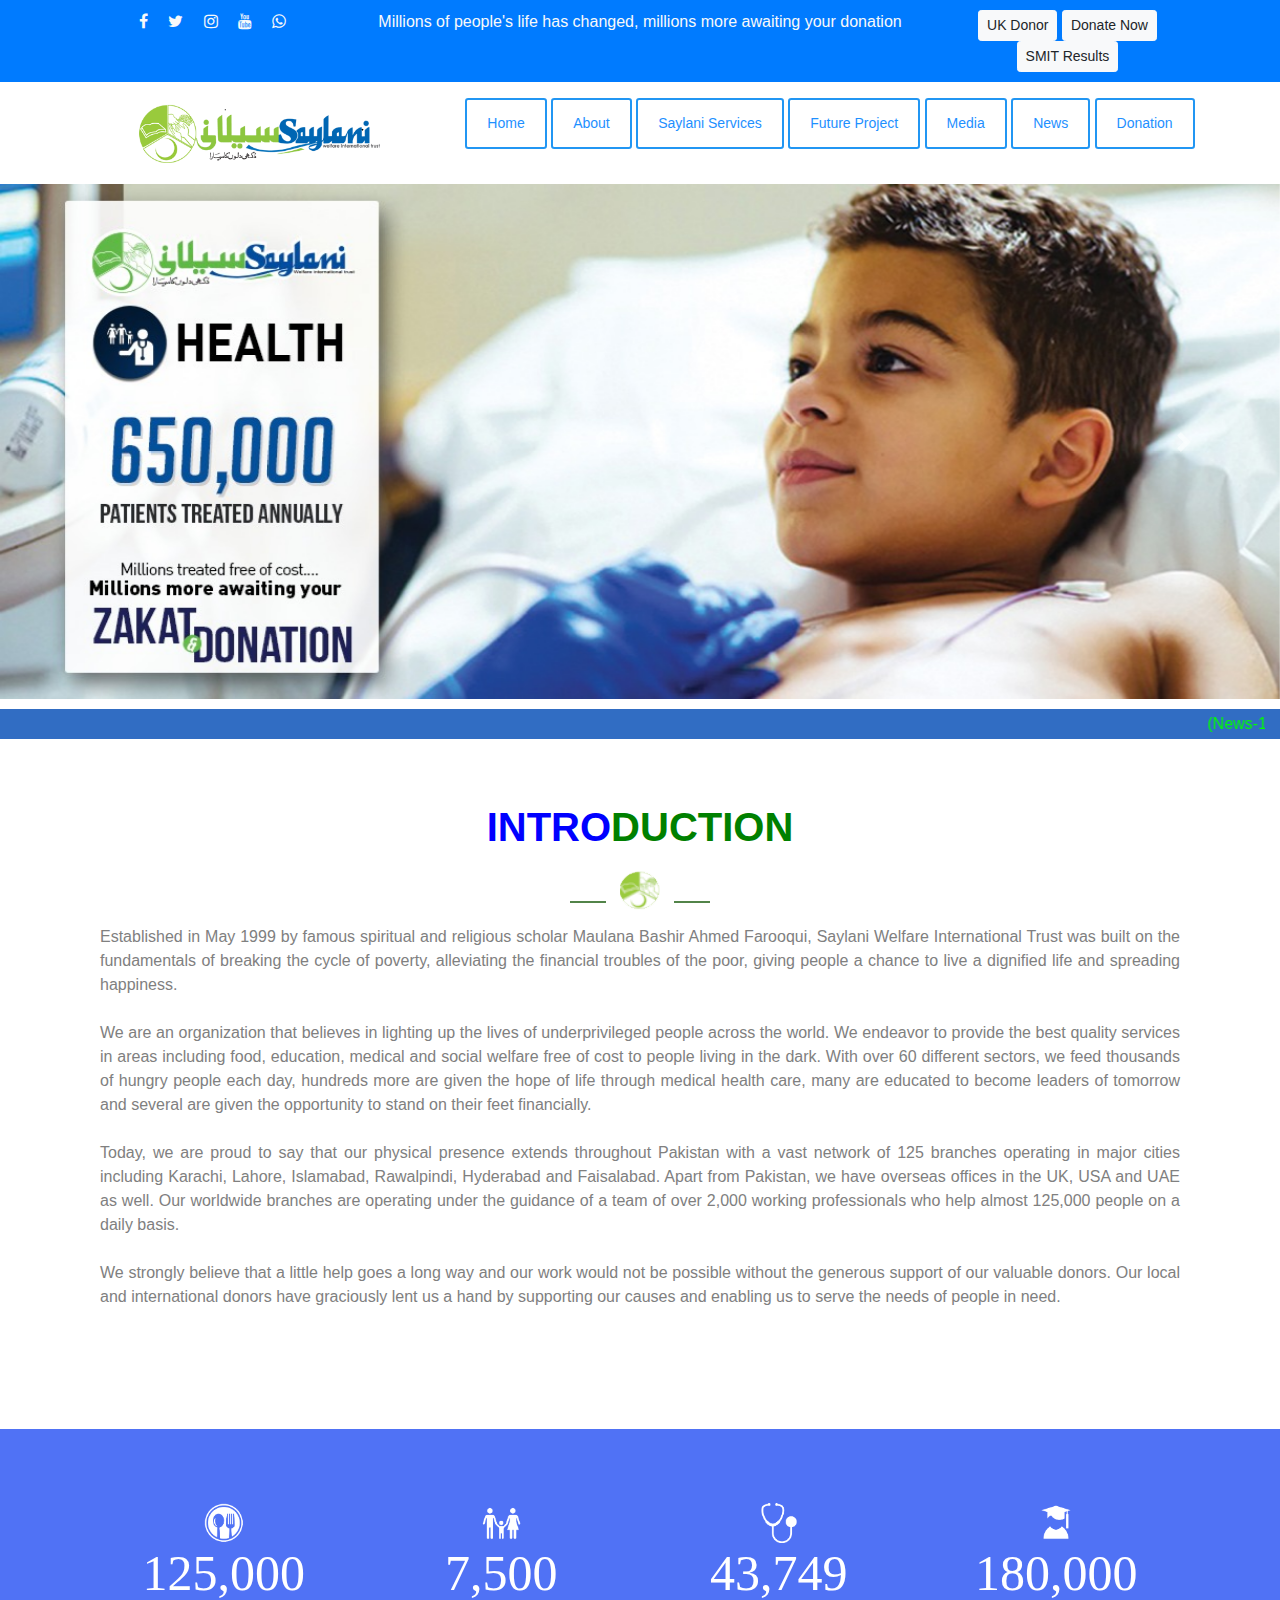
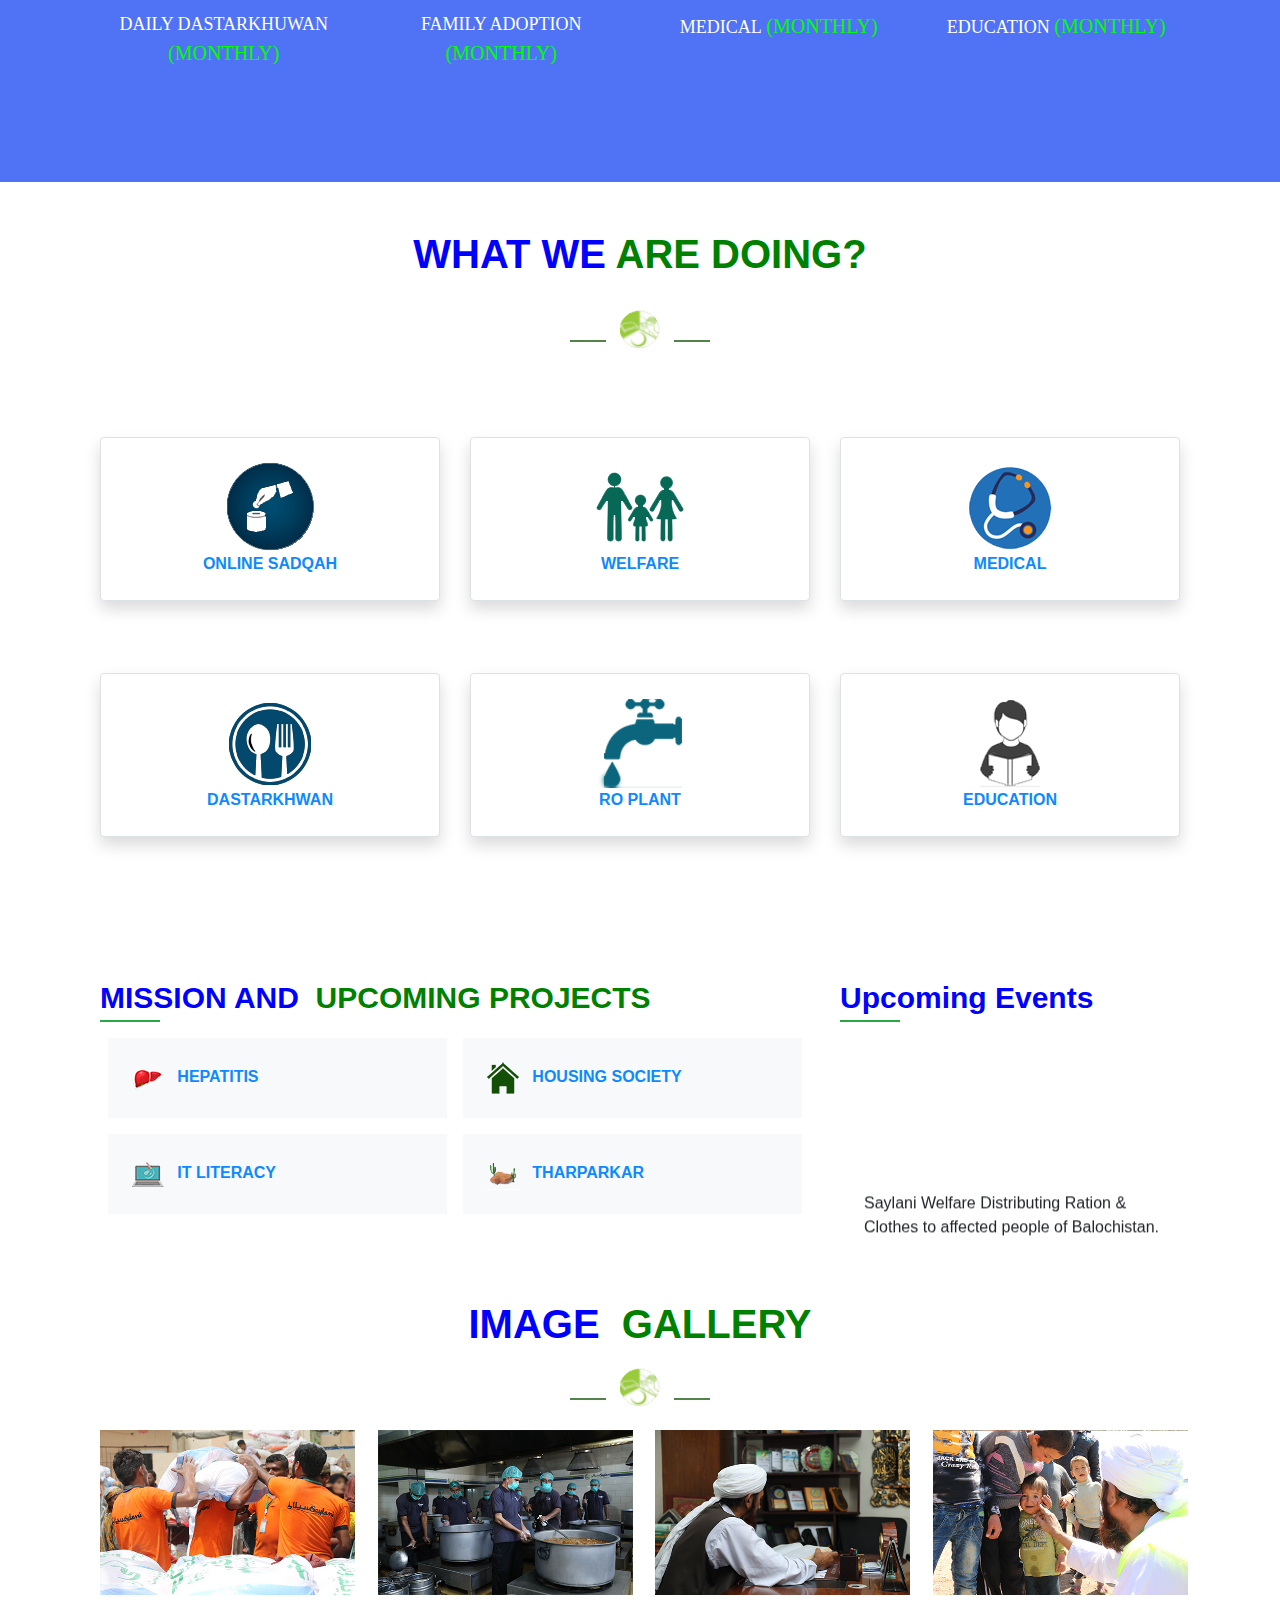
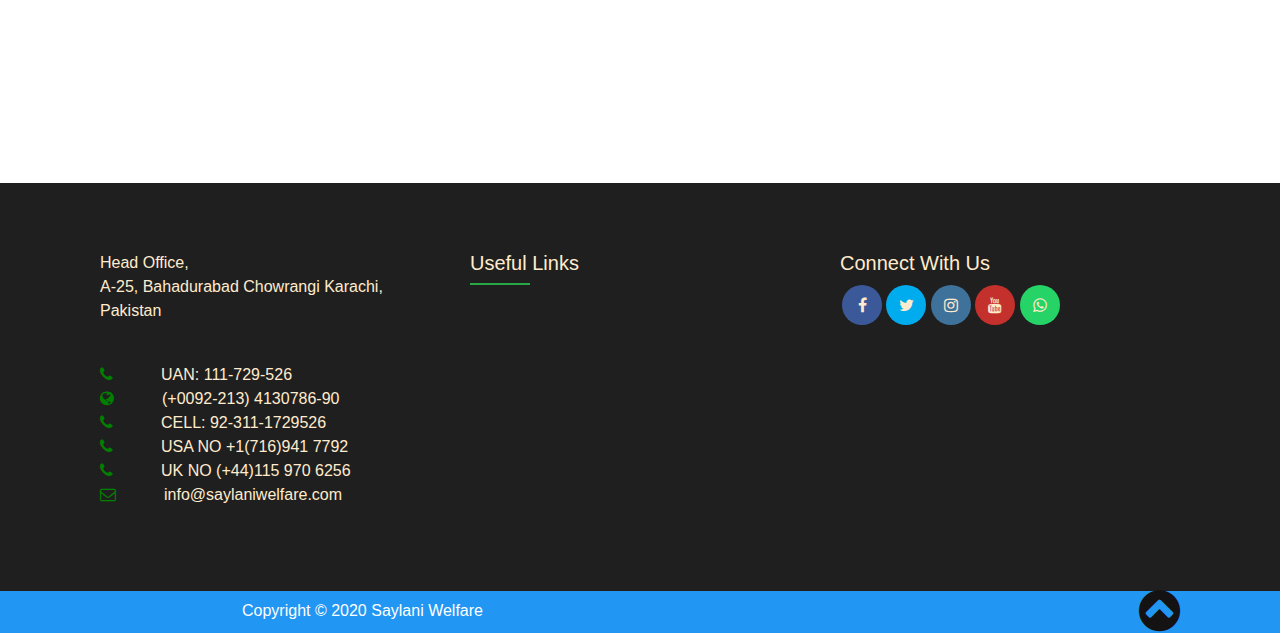
==== home.html @ 821fbc75 "Saylani Home Page" ====
<!DOCTYPE html>
<html lang="en">

<head>
    <meta charset="UTF-8">
    <meta name="viewport" content="width=device-width, initial-scale=1.0">
    <title>Saylani Home</title>

    <link rel="stylesheet" href="bootstrap-4.4.1-dist/css/bootstrap.min.css">
    <link rel="stylesheet" href="bootstrap-4.4.1-dist/style.css">
    <link rel="stylesheet" href="bootstrap-4.4.1-dist/css/font-awesome.min.css">
    <link rel="stylesheet" href="https://cdnjs.cloudflare.com/ajax/libs/font-awesome/4.7.0/css/font-awesome.min.css">

</head>

<body>

    <!--Top Header-->
    <div class="header text-light bg-primary py-2 text-center">

        <div class="container">
            <div class="row">
                <div class="col-md-3">
                    <div class="icons">
                        <i class="fa fa-facebook-f px-2"></i>
                        <i class="fa fa-twitter px-2"></i>
                        <i class="fa fa-instagram px-2"></i>
                        <i class="fa fa-youtube px-2"></i>
                        <i class="fa fa-whatsapp px-2"></i>

                    </div>
                </div>
                <div class="para col-md-6">Millions of people's life has changed, millions more awaiting your donation
                </div>

                <div class="buttons1 col-md-3">
                    <button type="button" class="btn btn-light btn-sm">UK Donor</button>
                    <button type="button" class="btn btn-light btn-sm">Donate Now</button>
                    <button type="button" class="btn btn-light btn-sm">SMIT Results</button>
                </div>

            </div>
        </div>
    </div>

    <!--Nav Bar-->

    <div class="Navigation  py-3 text-center">

        <div class="container">
            <div class="row">
                <div class="col-md-4">
                    <div class="logo text-center">
                        <img src="./images/logo.png" alt="logo">
                    </div>
                </div>
                <div class="buttons2 col-md-8">
                    <button class="btn1 info btn-sm">Home</button>
                    <button class="btn1 info btn-sm">About</button>
                    <button class="btn1 info btn-sm">Saylani Services</button>
                    <button class="btn1 info btn-sm">Future Project</button>
                    <button class="btn1 info btn-sm">Media</button>
                    <button class="btn1 info btn-sm">News</button>
                    <button class="btn1 info btn-sm">Donation</button>

                </div>
            </div>
        </div>
    </div>

    <!--Slider-->
    <!-- <div class="container"> -->
    <div class="row">
        <div class="col-md-12">
            <div id="carouselExampleFade" class="carousel slide carousel-fade" data-ride="carousel">
                <div class="carousel-inner">
                    <div class="carousel-item active">
                        <img src="./images/slider1.png" class="d-block w-100" alt="slider1">
                    </div>
                    <div class="carousel-item">
                        <img src="./images/slider4.jpg" class="d-block w-100" alt="slider2">
                    </div>
                    <div class="carousel-item">
                        <img src="./images/slider3.jpeg" class="d-block w-100" alt="slider3">
                    </div>
                    <div class="carousel-item">
                        <img src="./images/slider5.jpeg" class="d-block w-100" alt="slider3">
                    </div>
                </div>
                <a class="carousel-control-prev" href="#carouselExampleFade" role="button" data-slide="prev">
                    <span class="carousel-control-prev-icon" aria-hidden="true"></span>
                    <span class="sr-only">Previous</span>
                </a>
                <a class="carousel-control-next" href="#carouselExampleFade" role="button" data-slide="next">
                    <span class="carousel-control-next-icon" aria-hidden="true"></span>
                    <span class="sr-only">Next</span>
                </a>
            </div>

        </div>
    </div>
    </div>

    <!--Marquee-->
    <div class="containernews">
        <div class="headline py-2">
            <div class="row m-0">
                <div class="col-md-12">

                    <marquee>
                        <font color="#00FF00">(News-1 Dated: 15-02-2020)</font>
                        <font color="#FFFFFF">&nbsp;&nbsp;PIAIC Next Phase Admission in Islamabad And Faisalabad .
                        </font>
                        <font color="#00FF00">(News-2 Dated: 17-03-2020)</font>
                        <font color="#FFFFFF">&nbsp;&nbsp;Saylani Welfare Announced "Donation Application .</font>

                    </marquee>
                </div>
            </div>
        </div>
    </div>

    <!--Introduction-->


    <div class="container">
        <div class="rowig m-0">
            <div class="col-md-12">
                <div class="intro py-2 text-center">
                    <font color="blue">INTRO</font><span><font color="green">DUCTION</font></span>
                    
                        

                    <br>

                    <img src="./images/favicon1.png" alt="favicon">
                </div>
                <div class="para2">
                    Established in May 1999 by famous spiritual and religious scholar Maulana Bashir Ahmed Farooqui,
                    Saylani Welfare International Trust was built on the fundamentals of breaking the cycle of poverty,
                    alleviating the financial troubles of the poor, giving people a chance to live a dignified life and
                    spreading happiness.
                    <br><br>

                    We are an organization that believes in lighting up the lives of underprivileged people across the
                    world. We endeavor to provide the best quality services in areas including food, education, medical
                    and social welfare free of cost to people living in the dark. With over 60 different sectors, we
                    feed thousands of hungry people each day,
                    hundreds more are given the hope of life through medical health care, many are educated to become
                    leaders of tomorrow and several are given the opportunity to stand on their feet financially.
                    <br><br>

                    Today, we are proud to say that our physical presence extends throughout Pakistan with a vast
                    network of 125 branches operating in major cities including Karachi, Lahore, Islamabad, Rawalpindi,
                    Hyderabad and Faisalabad. Apart from Pakistan, we have overseas offices in the UK, USA and UAE as
                    well. Our worldwide branches are operating under the guidance of a team of over 2,000 working
                    professionals who help almost 125,000 people on a daily basis.
                    <br><br>

                    We strongly believe that a little help goes a long way and our work would not be possible without
                    the generous support of our valuable donors. Our local and international donors have graciously lent
                    us a hand by supporting our causes and enabling us to serve the needs of people in need.
                </div>

            </div>
        </div>
    </div>

    <!--Counter-->

    <div class="counter py-4 text-center">
        <div class="container">
            <div class="rowcount m-0">
                <div class="col col-md-3 col-12">

                    <img src="./images/icon1.png" alt="favicon">
                    <div class="icon1">
                        <h1 class="counth1">125,000</h1>
                    </div>
                    <font class="counth5">DAILY DASTARKHUWAN</font>
                    <font class="counth">(MONTHLY)</font>
                </div>

                <div class="col col-md-3 col-12">

                    <img src="./images/icon2.png" alt="favicon">
                    <div class="icon2">
                        <h1 class="counth1">7,500</h1>
                    </div>
                    <font class="counth5">FAMILY ADOPTION</font>
                    <font class="counth">(MONTHLY)</font>
                </div>

                <div class="col col-md-3 col-12">

                    <img src="./images/icon3.png" alt="favicon">
                    <div class="icon2">
                        <h1 class="counth1">43,749</h1>
                    </div>
                    <font class="counth5">MEDICAL</font>
                    <font class="counth">(MONTHLY)</font>
                </div>

                <div class="col col-md-3 col-12">

                    <img src="./images/icon4.png" alt="favicon">
                    <div class="icon4">
                        <h1 class="counth1">180,000</h1>
                    </div>
                    <font class="counth5">EDUCATION </font>
                    <font class="counth">(MONTHLY)</font>
                </div>

            </div>
        </div>
    </div>

    


    <!-- <div class="container">
        <div class="row">
            <div class="col-md-12">
                <div class="intro py-2 text-center">
                    <font color="blue">WHAT WE&nbsp;</font><span>
                        <font color="green">ARE DOING?</font>
                    </span>
                    <br>

                    <img src="./images/favicon.png" alt="favicon">
                </div>
            </div>
        </div>
        
        <div class="row py-2 text-center">


            <div class="col-md-4 p-4">
                <div class="card p-4 bg-light">
                    <img src="./images/onlinesadqah.png" alt="favicon"><br>ONLINE SADQAH
                </div>
            </div>

            <div class="col-md-4 p-4">
                <div class="card p-4 bg-light">
                    <img src="./images/welfare.png" alt="favicon"><br>WELFARE
                </div>
            </div>

            <div class="col-md-4 p-4">
                <div class="card p-4 bg-light">
                    <img src="./images/medical.png" alt="favicon"><br>MEDICAL
                </div>
            </div>
        </div>

        <div class="row py-2 text-center">

            <div class="col-md-4 p-4">
                <div class="card p-4 bg-light">
                    <img src="./images/Dastarkhuwan.png" alt="favicon"><br>DASTARKHUWAN
                </div>
            </div>
            <div class="col-md-4 p-4">
                <div class="card p-4 bg-light">
                    <img src="./images/ROPLANT.png" alt="favicon"><br>RO PLANT
                </div>
            </div>
            <div class="col-md-4 p-4">
                <div class="card p-4 bg-light">
                    <img src="./images/education.png" alt="favicon"><br>EDUCATION
                </div>
            </div>
        </div>

    </div> -->

    <!--What we are doing?-->
    
    <div class="whatwedo text-center py-5">
        <div class="container">
          <div class="row">
            <div class="col-md-12">
              <h1 class="intro text-uppercase text-primary"> <font color="blue">what we</font> <span class="text-success"><font color="green">are doing?</font></span>
              </h1>
              <br>
              <img src="images/favicon1.png" alt="">
            </div>
          </div>
        </div>
      </div>

    <!-- <div class="Secondicon text-center">
        <div class="container">
          <div class="row">
            <div class="col-md-12">
              <img src="images/favicon1.png" alt="">
            </div>
          </div>
        </div>
      </div> -->
    
      <div class="box text-center p-4">
        <div class="container">
          <div class="row m-0">
            <div class="col-md-4 py-2 ">
              <div class="project bg-light p-4 border bg-warning my-2 shadow p-3 mb-5 bg-white rounded">
                <img src="images/onlinesadqah.png" alt=""> <br>
                <span>ONLINE SADQAH</span>
              </div>
            </div>
            <div class="col-md-4 py-2">
              <div class="project bg-light p-4 border bg-warning my-2 shadow p-3 mb-5 bg-white rounded">
                <img src="images/welfare.png" alt=""> <br>
                <span>WELFARE</span>
              </div>
            </div>
            <div class="col-md-4 py-2">
              <div class="project bg-light p-4 border bg-warning my-2 shadow p-3 mb-5 bg-white rounded">
                <img src="images/medical.png" alt=""> <br>
                <span>MEDICAL</span>
              </div>
            </div>
    
            <div class="col-md-4 py-2">
              <div class="project bg-light p-4 border bg-warning my-2 shadow p-3 mb-5 bg-white rounded">
                <img src="images/Dastarkhuwan.png" alt=""> <br>
                <span>DASTARKHWAN</span>
              </div>
            </div>
            <div class="col-md-4 py-2">
              <div class="project bg-light p-4 border bg-warning my-2 shadow p-3 mb-5 bg-white rounded">
                <img src="images/ROPLANT.png" alt=""> <br>
                <span>RO PLANT</span>
              </div>
            </div>
            <div class="col-md-4 py-2">
              
              <div class="project bg-light border bg-warning p-4 my-2 shadow p-3 mb-5 bg-white rounded">
                <img src="images/education.png" alt=""> <br>
                <span>EDUCATION</span>
              </div>
            </div>
    
          </div>
        </div>
      </div>


    <!--Missions and upcoming events-->


    <div class="container">
        <div class="rowig m-0">
            <div class="col-md-8">
                <div class="missions py-2">
                    <font color="blue">MISSION AND&nbsp;</font><span>
                        <font color="green">UPCOMING PROJECTS</font>
                    </span>
                    <div class="underline bg-success"></div>
                </div>




                <div class="row m-0">
                    <div class="col-md-6 p-2">
                        <div class="project p-4 bg-light">
                            <img src="./images/Hepatitis.png" alt="favicon">&nbsp;&nbsp;
                            HEPATITIS
                        </div>
                    </div>


                    <div class="col-md-6 p-2">
                        <div class="project p-4 bg-light ">
                            <img src="./images/housing.png" alt="favicon">&nbsp;&nbsp;
                            <span>HOUSING SOCIETY</span>

                        </div>
                    </div>
                </div>


                <div class="row m-0">
                    <div class="col-md-6 p-2">
                        <div class="project p-4 bg-light ">
                            <img src="./images/IT.png" alt="favicon">&nbsp;&nbsp;
                            IT LITERACY
                        </div>
                    </div>


                    <div class="col-md-6 p-2">
                        <div class="project p-4 bg-light ">
                            <img src="./images/tharparkar.png" alt="favicon">&nbsp;&nbsp;
                            THARPARKAR
                        </div>
                    </div>


                </div>

            </div>

            <div class="col-md-4">
                <div class="missions py-2 ">
                    <font color="blue">Upcoming Events</font>
                    <div class="underline bg-success"></div>
                </div>


                <div class="project1 p-4 ">
                    <marquee direction="up" height="200px">
                        <p>Saylani Welfare Distributing Ration & Clothes to affected people of Balochistan.<br><br>
                            Entry Test Accouncement (Graphic Designing & Video Editing/Animation Course)
                            On Sunday 3rd March 2019 @ 11:00Am Vanue: 4rh Floor, Saylani Welfare International Trust
                            HeadOffice Bahadurabad.<br><br>
                            Dr Jamil Ahmed (Additional Inspector General of Police) & Atiqmir Visit Saylani Welfare
                            International Trust, Saylani Mass I.T. Training.<br><br>
                            PIAIC Entrance Exam Merit Ranking List Announced.
                            <a href="https://www.saylaniwelfare.com/result" style="color: blue">More Details</a>
                            <br><br>
                            President of Pakistan (Dr. Arif Alvi) Visited Saylani Welfare International Trust HeadOffice
                            Karachi.
                        </p>
                    </marquee>

                </div>

            </div>

        </div>

    </div>


    <!--Image Gallery-->


    <div class="container">
        <div class="rowig m-0">
            <div class="col-md-12">
                <div class="intro py-2 text-center">
                    <font color="blue">IMAGE&nbsp;</font>
                    <font color="green">GALLERY</font>
                    <br>

                    <img src="./images/favicon1.png" alt="favicon">
                </div>
            </div>
        </div>

        <div class="row m-0 text-center">

            <div class="col-md-3">
                <div class="IG my-2">
                    <img src="./images/IG1.jpg" alt="favicon">
                </div>
            </div>


            <div class="col-md-3">
                <div class="IG my-2">
                    <img src="./images/IG2.jpg" alt="favicon">
                </div>
            </div>

            <div class="col-md-3">
                <div class="IG my-2">
                    <img src="./images/IG3.jpg" alt="favicon">
                </div>
            </div>

            <div class="col-md-3">
                <div class="IG my-2">
                    <img src="./images/IG4.jpg" alt="favicon">
                </div>
            </div>

        </div>
    </div>



    <!--Footer-->
    <div id="footer">
        <div class="fo py-2">
            <div class="container">

                <div class="rowlast m-0">
                    <div class="col-md-4">
                        <div class="aa">
                            <p>Head Office,<br>
                                A-25, Bahadurabad Chowrangi Karachi, Pakistan <br><br>
                                <ul class="contacts">
                                    <li> <span> <i class="fa fa-phone text-theme-colored mr-5"
                                                style="color:green"></i>UAN: 111-729-526</li>
                                    <li> <i class="fa fa-globe text-theme-colored mr-5"
                                            style="color:green"></i>(+0092-213) 4130786-90 </li>
                                    <li> <i class="fa fa-phone text-theme-colored mr-5" style="color:green"></i>CELL:
                                        92-311-1729526</li>
                                    <li> <i class="fa fa-phone text-theme-colored mr-5" style="color:green"></i>USA NO
                                        +1(716)941 7792 </li>
                                    <li> <i class="fa fa-phone text-theme-colored mr-5" style="color:green"></i>UK NO
                                        (+44)115 970 6256</li>
                                    <li> <i class="fa fa-envelope-o text-theme-colored mr-5"
                                            style="color:green"></i>info@saylaniwelfare.com </li>
                                </ul>
                            </p>
                        </div>
                    </div>

                    <div class="col-md-4">
                        <div class="aa">
                            <h5>Useful Links</h5>
                            <div class="underline bg-success"></div>
                        </div>
                    </div>



                    <div class="col-md-4">
                        <div class="aa">
                            <h5>Connect With Us</h5>
                            <div class="icons">
                                <i class="iconf fa fa-facebook-f px-2"></i>
                                <i class="iconf fa fa-twitter px-2"></i>
                                <i class="iconf fa fa-instagram px-2"></i>
                                <i class="iconf fa fa-youtube px-2"></i>
                                <i class="iconf fa fa-whatsapp px-2"></i>

                            </div>
                        </div>
                    </div>


                </div>
            </div>
        </div>
    </div>

    <div class="counterlast py-2 text-center">
        <div class="container">

            <div class="row m-0">
                <div class="col-md-6">
                    <p class="end"> Copyright © 2020 Saylani Welfare</p>
                </div>
                <div class="col-md-6">
                    <div class="topicon">
                        <a href="#"> <i class='fa fa-chevron-circle-up'
                                style='font-size:48px;color:rgb(20, 18, 18)'></i></a>
                    </div>
                </div>
            </div>
        </div>
    </div>



    <script src="https://code.jquery.com/jquery-3.4.1.slim.min.js"
        integrity="sha384-J6qa4849blE2+poT4WnyKhv5vZF5SrPo0iEjwBvKU7imGFAV0wwj1yYfoRSJoZ+n"
        crossorigin="anonymous"></script>
    <script src="https://cdn.jsdelivr.net/npm/popper.js@1.16.0/dist/umd/popper.min.js"
        integrity="sha384-Q6E9RHvbIyZFJoft+2mJbHaEWldlvI9IOYy5n3zV9zzTtmI3UksdQRVvoxMfooAo"
        crossorigin="anonymous"></script>
    <script src="https://stackpath.bootstrapcdn.com/bootstrap/4.4.1/js/bootstrap.min.js"
        integrity="sha384-wfSDF2E50Y2D1uUdj0O3uMBJnjuUD4Ih7YwaYd1iqfktj0Uod8GCExl3Og8ifwB6"
        crossorigin="anonymous"></script>
</body>

</html>
---- bootstrap-4.4.1-dist/style.css ----
*{
    margin: 0;
    padding: 0;
}

ul li{
    list-style: none;
}

a{
    text-decoration: none;
}



.buttons1{
    padding: 2px;
}
.icons{
padding: 2px;
}
.para{
    padding: 2px;
}
.logo img{
    height: 70px;
    width: 255px;
}
.btn1 {
    border: 2px solid black;
    background-color: white;
    color: black;
    padding: 13px 20px;
    font-size: 14px;
    cursor: pointer;
  }
  .info {
    border-color: #2196F3;
    color: dodgerblue
  }
  
  .info:hover {
    background: #2196F3;
    color: white;
  }
  .headline{
      background-color:#316DC3;
      width: auto;
    height: 30px;
  }
  .intro img{
    /* height: 40px;
    width: 40px; */
    text-align: center;
}
.intro{
    font-size: 40px;
    font-weight: bold;
}
.para2{
    text-align: justify;
    color: gray;
}
.counter img{
    height: 40px;
    width: 40px;
    text-align: center;
    
}
.counter{
    /* background-color: #316DC3;; */
    background-color:  rgba(36, 79, 242, 0.8);
    margin-top: 120px;
}
.card img{
    height: 90px;
    width: 90px;
    display: block;
  margin-left: auto;
  margin-right: auto;
}
.missions{
    font-size: 30px;
    font-weight: bold;
}
.IG img{
    width: 255px;
    height: 165px;
}
.fo{
   color: blanchedalmond;
    background-color: rgb(32, 31, 31);
}
.card{
    box-shadow: 0 4px 8px 0 rgba(0, 0, 0, 0.2);
    width: 360px;
    height: 185px;
    background-color: white !important;
    color: rgb(14, 138, 253);
    font-weight: bold;
}
.project{
    color: rgb(14, 138, 253);
    font-weight: bold;
  
}
.project1{
    width: 360px;
    height: 206px;
}
#footer{
    padding-top: 180px;
}
.contacts{
    list-style: none;
}
.end{
    color: white;
   
}
.topicon {
    float: right;
}
i.iconf.fa.fa-facebook-f.px-2 {
    background: #3b5998;
    width: 40px;
    height: 40px;
    border-radius: 50%;
    text-align: center;
    line-height: 40px;
    vertical-align: middle;
}
i.iconf.fa.fa-twitter.px-2{
    background: #00acee ;
    width: 40px;
    height: 40px;
    border-radius: 50%;
    text-align: center;
    line-height: 40px;
    vertical-align: middle;
}
i.iconf.fa.fa-instagram.px-2{
    background:  #3f729b ;
    width: 40px;
    height: 40px;
    border-radius: 50%;
    text-align: center;
    line-height: 40px;
    vertical-align: middle;
}
i.iconf.fa.fa-youtube.px-2{
    background: #c4302b ;
    width: 40px;
    height: 40px;
    border-radius: 50%;
    text-align: center;
    line-height: 40px;
    vertical-align: middle;  
}
i.iconf.fa.fa-whatsapp.px-2{
     background: #25D366;
    width: 40px;
    height: 40px;
    border-radius: 50%;
    text-align: center;
    line-height: 40px;
    vertical-align: middle;
  }
.rowig {
    display: -ms-flexbox;
    display: flex;
    -ms-flex-wrap: wrap;
    flex-wrap: wrap;
    margin-right: -15px;
    margin-left: -15px;
    padding-top: 50px;
}
.rowcount{
    display: -ms-flexbox;
    display: flex;
    -ms-flex-wrap: wrap;
    flex-wrap: wrap;
    margin-right: -15px;
    margin-left: -15px;
    padding-top: 50px;
    padding-bottom: 90px;  
}
.counth1{
    color: white;
    font-size: 50px;
    font-family: Cambria, Cochin, Georgia, Times, 'Times New Roman', serif;

}
.counth5{
    /* font-weight: bold; */
    color: white;
    font-family: Cambria, Cochin, Georgia, Times, 'Times New Roman', serif;
    font-size: 18px;
}
.counth{
    /* font-weight: bold; */
    color: #00FF00;
    font-family: Cambria, Cochin, Georgia, Times, 'Times New Roman', serif;
    font-size: 20px;
}
.underline{
    display: block;
    width:60px;
    height:2px;
}
/* body{
    font-family: Georgia, 'Times New Roman', Times, serif !important;
} */
.containernews {
    padding-top: 10px;
}
marquee {
    margin-top: -5px;
}
.counterlast{
    background-color: #2196F3;
    width: auto;
    height: 42px;
}
.rowlast {
    display: -ms-flexbox;
    display: flex;
    -ms-flex-wrap: wrap;
    flex-wrap: wrap;
    margin-right: -15px;
    margin-left: -15px;
    padding-top: 60px;
    padding-bottom: 60px;
}
i.fa.fa-chevron-circle-up {
    margin-top: -12px;
}
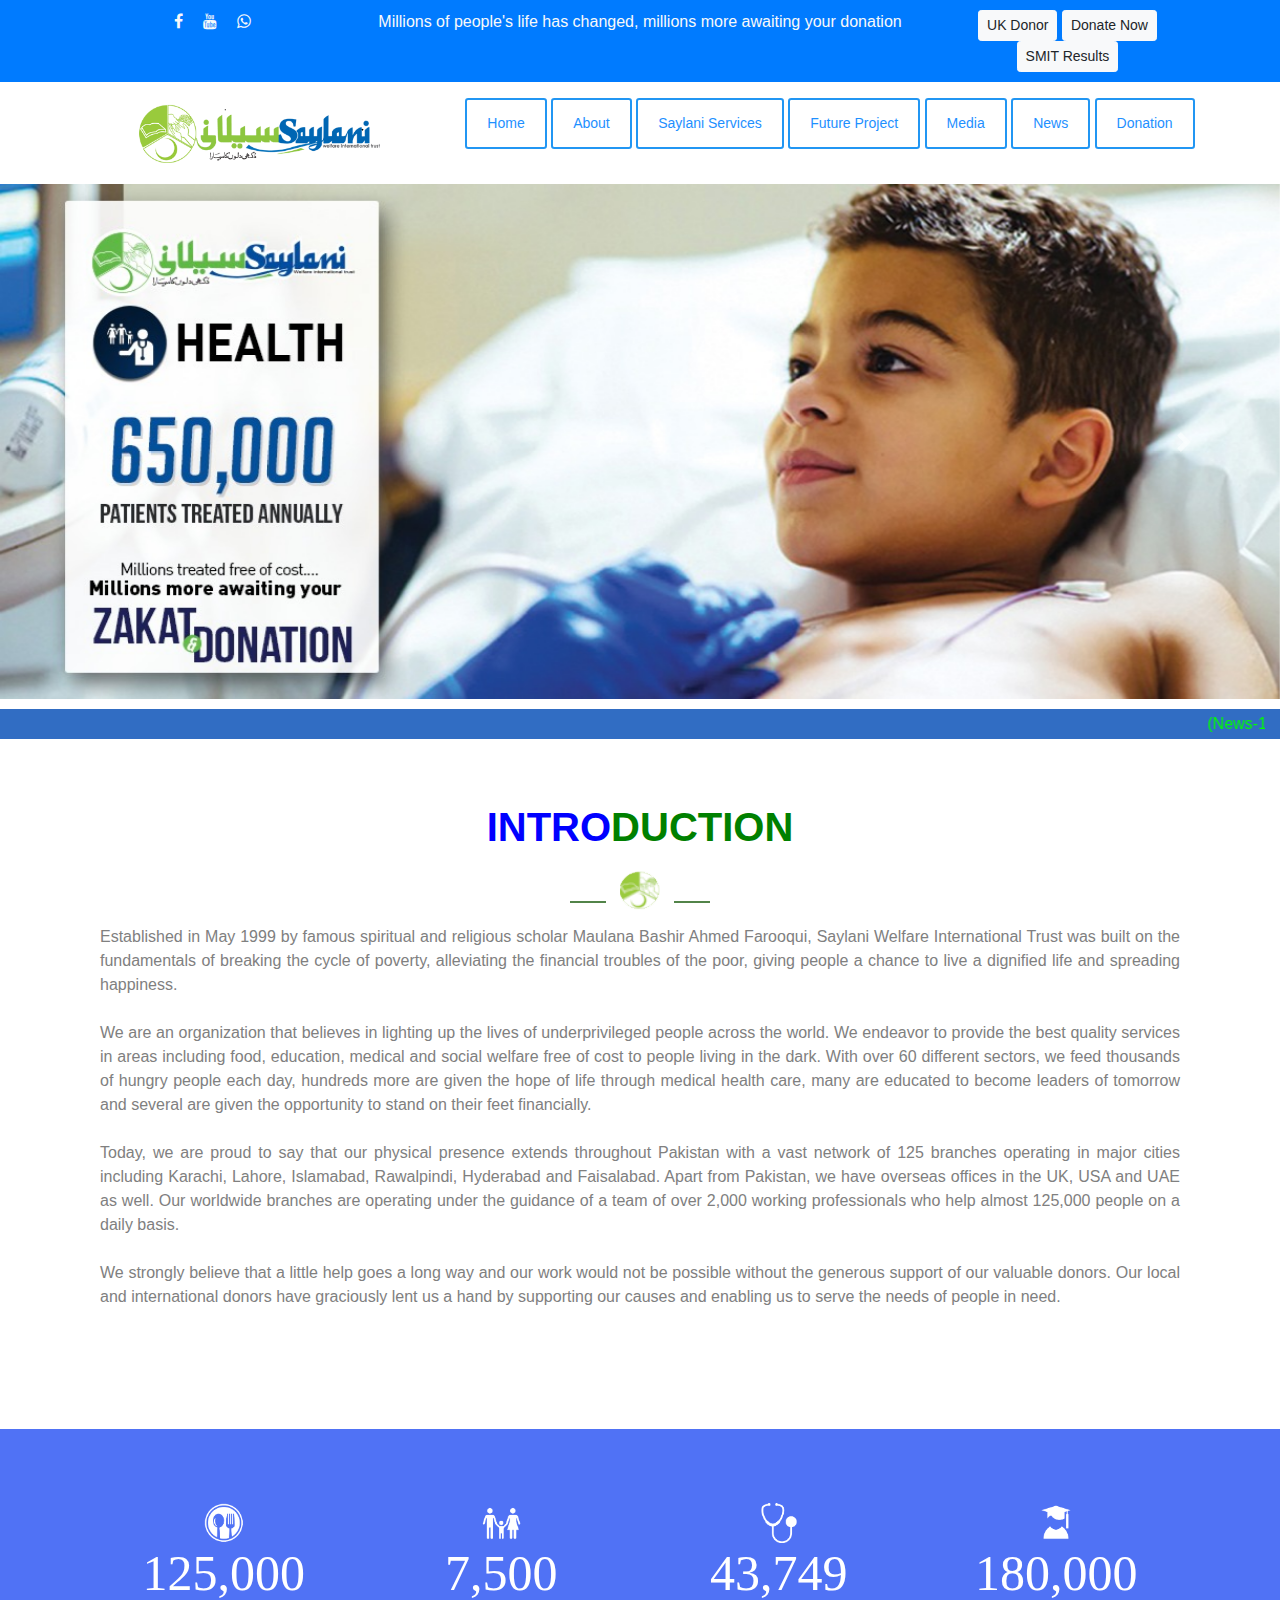
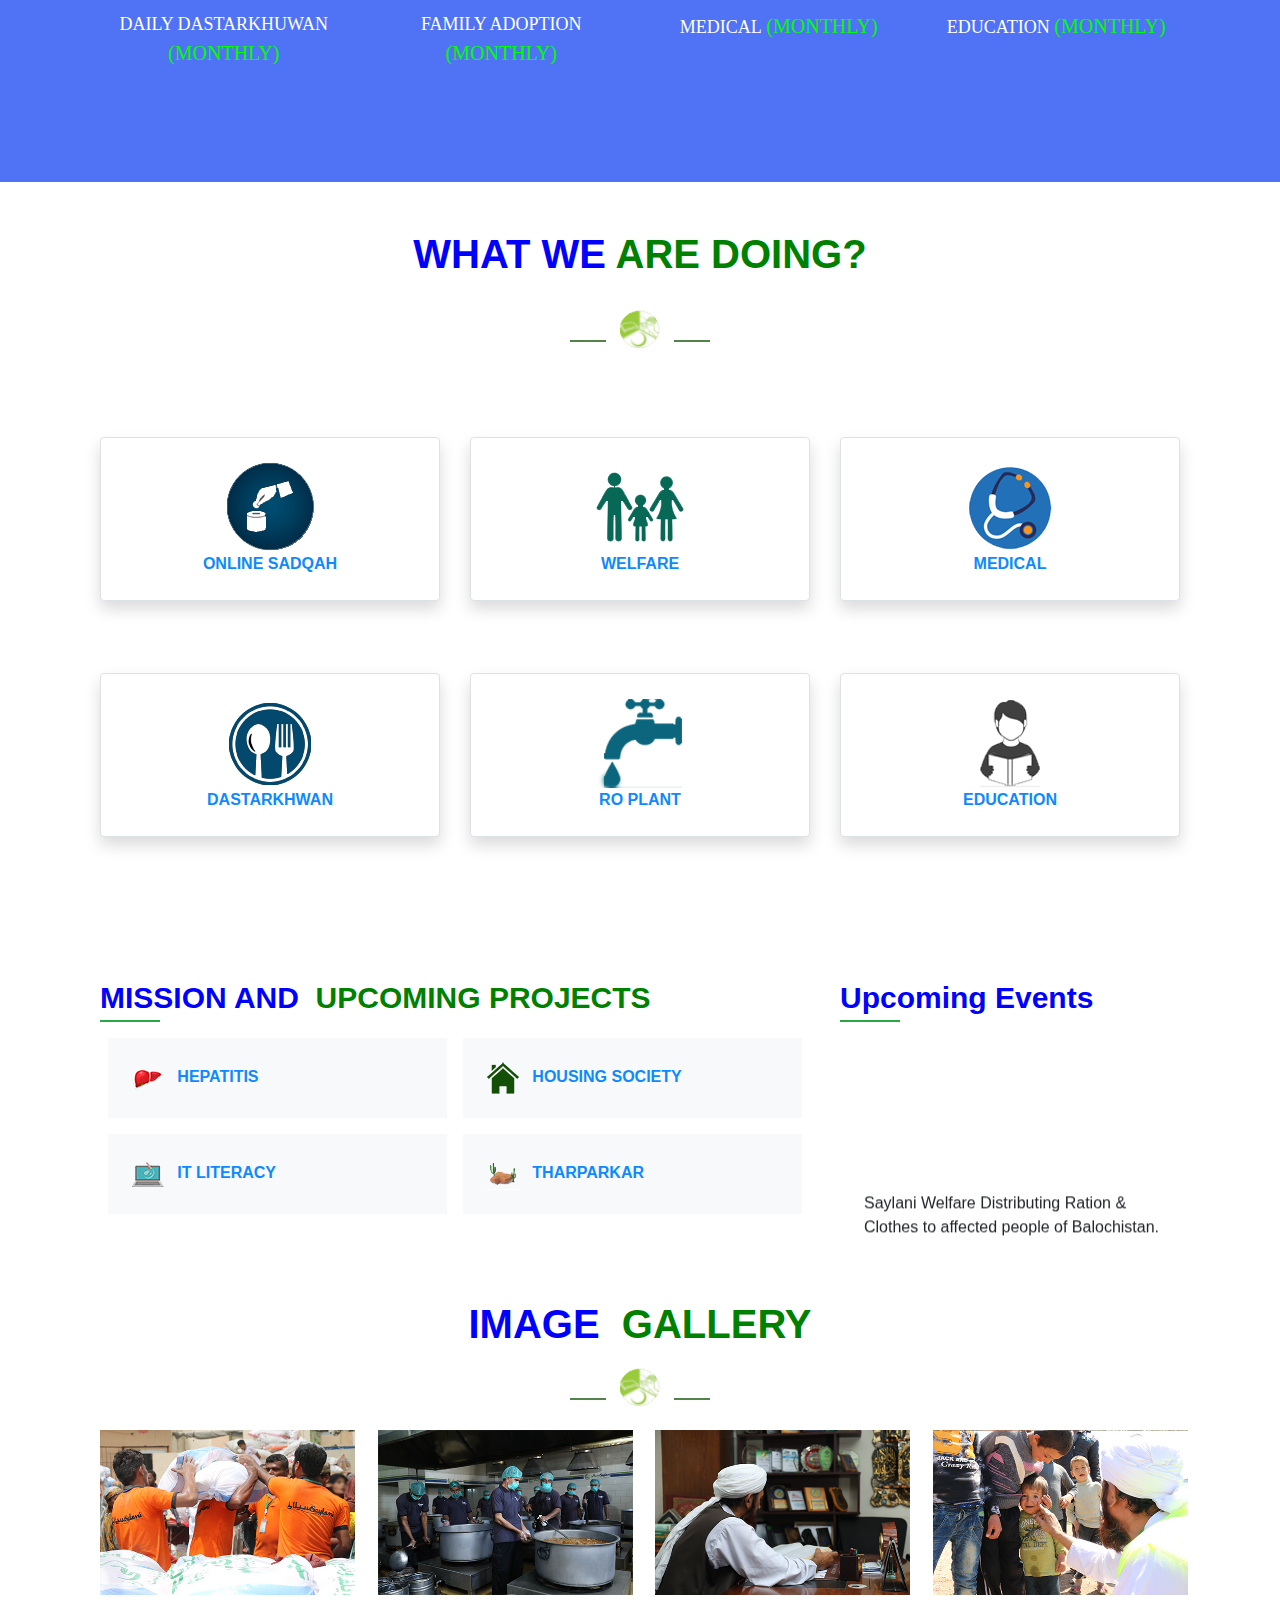
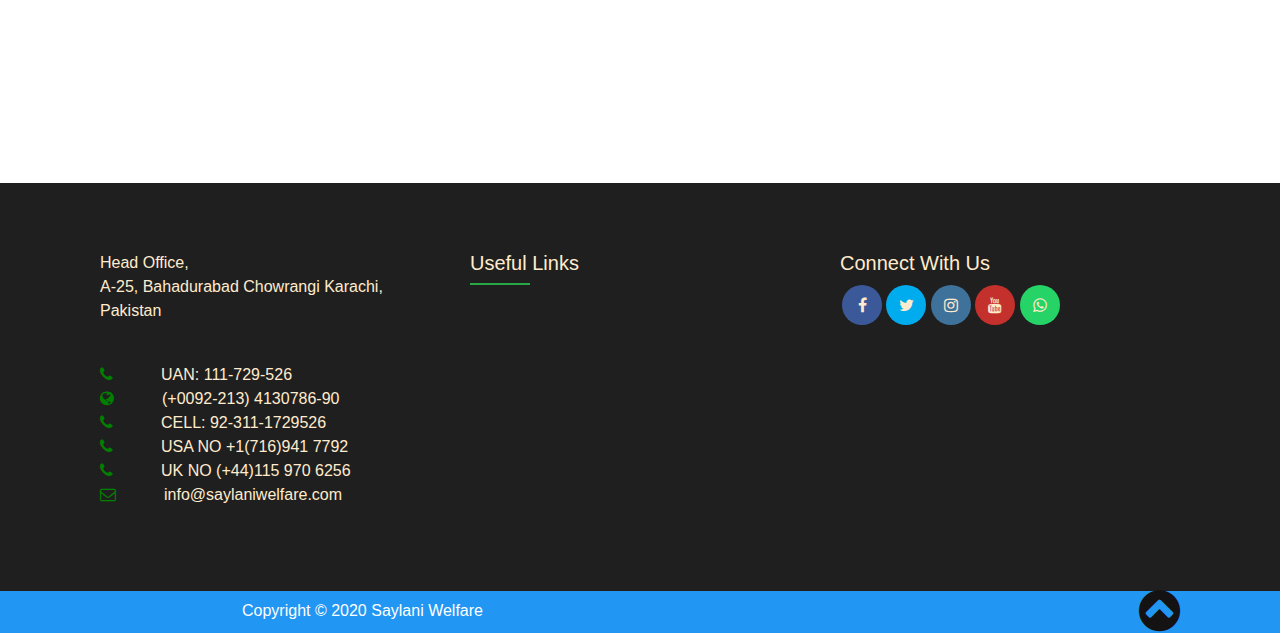
==== commit 96b12886: "Updated" ====
--- a/home.html
+++ b/home.html
@@ -1,573 +1,573 @@
-<!DOCTYPE html>
-<html lang="en">
-
-<head>
-    <meta charset="UTF-8">
-    <meta name="viewport" content="width=device-width, initial-scale=1.0">
-    <title>Saylani Home</title>
-
-    <link rel="stylesheet" href="bootstrap-4.4.1-dist/css/bootstrap.min.css">
-    <link rel="stylesheet" href="bootstrap-4.4.1-dist/style.css">
-    <link rel="stylesheet" href="bootstrap-4.4.1-dist/css/font-awesome.min.css">
-    <link rel="stylesheet" href="https://cdnjs.cloudflare.com/ajax/libs/font-awesome/4.7.0/css/font-awesome.min.css">
-
-</head>
-
-<body>
-
-    <!--Top Header-->
-    <div class="header text-light bg-primary py-2 text-center">
-
-        <div class="container">
-            <div class="row">
-                <div class="col-md-3">
-                    <div class="icons">
-                        <i class="fa fa-facebook-f px-2"></i>
-                        <i class="fa fa-twitter px-2"></i>
-                        <i class="fa fa-instagram px-2"></i>
-                        <i class="fa fa-youtube px-2"></i>
-                        <i class="fa fa-whatsapp px-2"></i>
-
-                    </div>
-                </div>
-                <div class="para col-md-6">Millions of people's life has changed, millions more awaiting your donation
-                </div>
-
-                <div class="buttons1 col-md-3">
-                    <button type="button" class="btn btn-light btn-sm">UK Donor</button>
-                    <button type="button" class="btn btn-light btn-sm">Donate Now</button>
-                    <button type="button" class="btn btn-light btn-sm">SMIT Results</button>
-                </div>
-
-            </div>
-        </div>
-    </div>
-
-    <!--Nav Bar-->
-
-    <div class="Navigation  py-3 text-center">
-
-        <div class="container">
-            <div class="row">
-                <div class="col-md-4">
-                    <div class="logo text-center">
-                        <img src="./images/logo.png" alt="logo">
-                    </div>
-                </div>
-                <div class="buttons2 col-md-8">
-                    <button class="btn1 info btn-sm">Home</button>
-                    <button class="btn1 info btn-sm">About</button>
-                    <button class="btn1 info btn-sm">Saylani Services</button>
-                    <button class="btn1 info btn-sm">Future Project</button>
-                    <button class="btn1 info btn-sm">Media</button>
-                    <button class="btn1 info btn-sm">News</button>
-                    <button class="btn1 info btn-sm">Donation</button>
-
-                </div>
-            </div>
-        </div>
-    </div>
-
-    <!--Slider-->
-    <!-- <div class="container"> -->
-    <div class="row">
-        <div class="col-md-12">
-            <div id="carouselExampleFade" class="carousel slide carousel-fade" data-ride="carousel">
-                <div class="carousel-inner">
-                    <div class="carousel-item active">
-                        <img src="./images/slider1.png" class="d-block w-100" alt="slider1">
-                    </div>
-                    <div class="carousel-item">
-                        <img src="./images/slider4.jpg" class="d-block w-100" alt="slider2">
-                    </div>
-                    <div class="carousel-item">
-                        <img src="./images/slider3.jpeg" class="d-block w-100" alt="slider3">
-                    </div>
-                    <div class="carousel-item">
-                        <img src="./images/slider5.jpeg" class="d-block w-100" alt="slider3">
-                    </div>
-                </div>
-                <a class="carousel-control-prev" href="#carouselExampleFade" role="button" data-slide="prev">
-                    <span class="carousel-control-prev-icon" aria-hidden="true"></span>
-                    <span class="sr-only">Previous</span>
-                </a>
-                <a class="carousel-control-next" href="#carouselExampleFade" role="button" data-slide="next">
-                    <span class="carousel-control-next-icon" aria-hidden="true"></span>
-                    <span class="sr-only">Next</span>
-                </a>
-            </div>
-
-        </div>
-    </div>
-    </div>
-
-    <!--Marquee-->
-    <div class="containernews">
-        <div class="headline py-2">
-            <div class="row m-0">
-                <div class="col-md-12">
-
-                    <marquee>
-                        <font color="#00FF00">(News-1 Dated: 15-02-2020)</font>
-                        <font color="#FFFFFF">&nbsp;&nbsp;PIAIC Next Phase Admission in Islamabad And Faisalabad .
-                        </font>
-                        <font color="#00FF00">(News-2 Dated: 17-03-2020)</font>
-                        <font color="#FFFFFF">&nbsp;&nbsp;Saylani Welfare Announced "Donation Application .</font>
-
-                    </marquee>
-                </div>
-            </div>
-        </div>
-    </div>
-
-    <!--Introduction-->
-
-
-    <div class="container">
-        <div class="rowig m-0">
-            <div class="col-md-12">
-                <div class="intro py-2 text-center">
-                    <font color="blue">INTRO</font><span><font color="green">DUCTION</font></span>
-                    
-                        
-
-                    <br>
-
-                    <img src="./images/favicon1.png" alt="favicon">
-                </div>
-                <div class="para2">
-                    Established in May 1999 by famous spiritual and religious scholar Maulana Bashir Ahmed Farooqui,
-                    Saylani Welfare International Trust was built on the fundamentals of breaking the cycle of poverty,
-                    alleviating the financial troubles of the poor, giving people a chance to live a dignified life and
-                    spreading happiness.
-                    <br><br>
-
-                    We are an organization that believes in lighting up the lives of underprivileged people across the
-                    world. We endeavor to provide the best quality services in areas including food, education, medical
-                    and social welfare free of cost to people living in the dark. With over 60 different sectors, we
-                    feed thousands of hungry people each day,
-                    hundreds more are given the hope of life through medical health care, many are educated to become
-                    leaders of tomorrow and several are given the opportunity to stand on their feet financially.
-                    <br><br>
-
-                    Today, we are proud to say that our physical presence extends throughout Pakistan with a vast
-                    network of 125 branches operating in major cities including Karachi, Lahore, Islamabad, Rawalpindi,
-                    Hyderabad and Faisalabad. Apart from Pakistan, we have overseas offices in the UK, USA and UAE as
-                    well. Our worldwide branches are operating under the guidance of a team of over 2,000 working
-                    professionals who help almost 125,000 people on a daily basis.
-                    <br><br>
-
-                    We strongly believe that a little help goes a long way and our work would not be possible without
-                    the generous support of our valuable donors. Our local and international donors have graciously lent
-                    us a hand by supporting our causes and enabling us to serve the needs of people in need.
-                </div>
-
-            </div>
-        </div>
-    </div>
-
-    <!--Counter-->
-
-    <div class="counter py-4 text-center">
-        <div class="container">
-            <div class="rowcount m-0">
-                <div class="col col-md-3 col-12">
-
-                    <img src="./images/icon1.png" alt="favicon">
-                    <div class="icon1">
-                        <h1 class="counth1">125,000</h1>
-                    </div>
-                    <font class="counth5">DAILY DASTARKHUWAN</font>
-                    <font class="counth">(MONTHLY)</font>
-                </div>
-
-                <div class="col col-md-3 col-12">
-
-                    <img src="./images/icon2.png" alt="favicon">
-                    <div class="icon2">
-                        <h1 class="counth1">7,500</h1>
-                    </div>
-                    <font class="counth5">FAMILY ADOPTION</font>
-                    <font class="counth">(MONTHLY)</font>
-                </div>
-
-                <div class="col col-md-3 col-12">
-
-                    <img src="./images/icon3.png" alt="favicon">
-                    <div class="icon2">
-                        <h1 class="counth1">43,749</h1>
-                    </div>
-                    <font class="counth5">MEDICAL</font>
-                    <font class="counth">(MONTHLY)</font>
-                </div>
-
-                <div class="col col-md-3 col-12">
-
-                    <img src="./images/icon4.png" alt="favicon">
-                    <div class="icon4">
-                        <h1 class="counth1">180,000</h1>
-                    </div>
-                    <font class="counth5">EDUCATION </font>
-                    <font class="counth">(MONTHLY)</font>
-                </div>
-
-            </div>
-        </div>
-    </div>
-
-    
-
-
-    <!-- <div class="container">
-        <div class="row">
-            <div class="col-md-12">
-                <div class="intro py-2 text-center">
-                    <font color="blue">WHAT WE&nbsp;</font><span>
-                        <font color="green">ARE DOING?</font>
-                    </span>
-                    <br>
-
-                    <img src="./images/favicon.png" alt="favicon">
-                </div>
-            </div>
-        </div>
-        
-        <div class="row py-2 text-center">
-
-
-            <div class="col-md-4 p-4">
-                <div class="card p-4 bg-light">
-                    <img src="./images/onlinesadqah.png" alt="favicon"><br>ONLINE SADQAH
-                </div>
-            </div>
-
-            <div class="col-md-4 p-4">
-                <div class="card p-4 bg-light">
-                    <img src="./images/welfare.png" alt="favicon"><br>WELFARE
-                </div>
-            </div>
-
-            <div class="col-md-4 p-4">
-                <div class="card p-4 bg-light">
-                    <img src="./images/medical.png" alt="favicon"><br>MEDICAL
-                </div>
-            </div>
-        </div>
-
-        <div class="row py-2 text-center">
-
-            <div class="col-md-4 p-4">
-                <div class="card p-4 bg-light">
-                    <img src="./images/Dastarkhuwan.png" alt="favicon"><br>DASTARKHUWAN
-                </div>
-            </div>
-            <div class="col-md-4 p-4">
-                <div class="card p-4 bg-light">
-                    <img src="./images/ROPLANT.png" alt="favicon"><br>RO PLANT
-                </div>
-            </div>
-            <div class="col-md-4 p-4">
-                <div class="card p-4 bg-light">
-                    <img src="./images/education.png" alt="favicon"><br>EDUCATION
-                </div>
-            </div>
-        </div>
-
-    </div> -->
-
-    <!--What we are doing?-->
-    
-    <div class="whatwedo text-center py-5">
-        <div class="container">
-          <div class="row">
-            <div class="col-md-12">
-              <h1 class="intro text-uppercase text-primary"> <font color="blue">what we</font> <span class="text-success"><font color="green">are doing?</font></span>
-              </h1>
-              <br>
-              <img src="images/favicon1.png" alt="">
-            </div>
-          </div>
-        </div>
-      </div>
-
-    <!-- <div class="Secondicon text-center">
-        <div class="container">
-          <div class="row">
-            <div class="col-md-12">
-              <img src="images/favicon1.png" alt="">
-            </div>
-          </div>
-        </div>
-      </div> -->
-    
-      <div class="box text-center p-4">
-        <div class="container">
-          <div class="row m-0">
-            <div class="col-md-4 py-2 ">
-              <div class="project bg-light p-4 border bg-warning my-2 shadow p-3 mb-5 bg-white rounded">
-                <img src="images/onlinesadqah.png" alt=""> <br>
-                <span>ONLINE SADQAH</span>
-              </div>
-            </div>
-            <div class="col-md-4 py-2">
-              <div class="project bg-light p-4 border bg-warning my-2 shadow p-3 mb-5 bg-white rounded">
-                <img src="images/welfare.png" alt=""> <br>
-                <span>WELFARE</span>
-              </div>
-            </div>
-            <div class="col-md-4 py-2">
-              <div class="project bg-light p-4 border bg-warning my-2 shadow p-3 mb-5 bg-white rounded">
-                <img src="images/medical.png" alt=""> <br>
-                <span>MEDICAL</span>
-              </div>
-            </div>
-    
-            <div class="col-md-4 py-2">
-              <div class="project bg-light p-4 border bg-warning my-2 shadow p-3 mb-5 bg-white rounded">
-                <img src="images/Dastarkhuwan.png" alt=""> <br>
-                <span>DASTARKHWAN</span>
-              </div>
-            </div>
-            <div class="col-md-4 py-2">
-              <div class="project bg-light p-4 border bg-warning my-2 shadow p-3 mb-5 bg-white rounded">
-                <img src="images/ROPLANT.png" alt=""> <br>
-                <span>RO PLANT</span>
-              </div>
-            </div>
-            <div class="col-md-4 py-2">
-              
-              <div class="project bg-light border bg-warning p-4 my-2 shadow p-3 mb-5 bg-white rounded">
-                <img src="images/education.png" alt=""> <br>
-                <span>EDUCATION</span>
-              </div>
-            </div>
-    
-          </div>
-        </div>
-      </div>
-
-
-    <!--Missions and upcoming events-->
-
-
-    <div class="container">
-        <div class="rowig m-0">
-            <div class="col-md-8">
-                <div class="missions py-2">
-                    <font color="blue">MISSION AND&nbsp;</font><span>
-                        <font color="green">UPCOMING PROJECTS</font>
-                    </span>
-                    <div class="underline bg-success"></div>
-                </div>
-
-
-
-
-                <div class="row m-0">
-                    <div class="col-md-6 p-2">
-                        <div class="project p-4 bg-light">
-                            <img src="./images/Hepatitis.png" alt="favicon">&nbsp;&nbsp;
-                            HEPATITIS
-                        </div>
-                    </div>
-
-
-                    <div class="col-md-6 p-2">
-                        <div class="project p-4 bg-light ">
-                            <img src="./images/housing.png" alt="favicon">&nbsp;&nbsp;
-                            <span>HOUSING SOCIETY</span>
-
-                        </div>
-                    </div>
-                </div>
-
-
-                <div class="row m-0">
-                    <div class="col-md-6 p-2">
-                        <div class="project p-4 bg-light ">
-                            <img src="./images/IT.png" alt="favicon">&nbsp;&nbsp;
-                            IT LITERACY
-                        </div>
-                    </div>
-
-
-                    <div class="col-md-6 p-2">
-                        <div class="project p-4 bg-light ">
-                            <img src="./images/tharparkar.png" alt="favicon">&nbsp;&nbsp;
-                            THARPARKAR
-                        </div>
-                    </div>
-
-
-                </div>
-
-            </div>
-
-            <div class="col-md-4">
-                <div class="missions py-2 ">
-                    <font color="blue">Upcoming Events</font>
-                    <div class="underline bg-success"></div>
-                </div>
-
-
-                <div class="project1 p-4 ">
-                    <marquee direction="up" height="200px">
-                        <p>Saylani Welfare Distributing Ration & Clothes to affected people of Balochistan.<br><br>
-                            Entry Test Accouncement (Graphic Designing & Video Editing/Animation Course)
-                            On Sunday 3rd March 2019 @ 11:00Am Vanue: 4rh Floor, Saylani Welfare International Trust
-                            HeadOffice Bahadurabad.<br><br>
-                            Dr Jamil Ahmed (Additional Inspector General of Police) & Atiqmir Visit Saylani Welfare
-                            International Trust, Saylani Mass I.T. Training.<br><br>
-                            PIAIC Entrance Exam Merit Ranking List Announced.
-                            <a href="https://www.saylaniwelfare.com/result" style="color: blue">More Details</a>
-                            <br><br>
-                            President of Pakistan (Dr. Arif Alvi) Visited Saylani Welfare International Trust HeadOffice
-                            Karachi.
-                        </p>
-                    </marquee>
-
-                </div>
-
-            </div>
-
-        </div>
-
-    </div>
-
-
-    <!--Image Gallery-->
-
-
-    <div class="container">
-        <div class="rowig m-0">
-            <div class="col-md-12">
-                <div class="intro py-2 text-center">
-                    <font color="blue">IMAGE&nbsp;</font>
-                    <font color="green">GALLERY</font>
-                    <br>
-
-                    <img src="./images/favicon1.png" alt="favicon">
-                </div>
-            </div>
-        </div>
-
-        <div class="row m-0 text-center">
-
-            <div class="col-md-3">
-                <div class="IG my-2">
-                    <img src="./images/IG1.jpg" alt="favicon">
-                </div>
-            </div>
-
-
-            <div class="col-md-3">
-                <div class="IG my-2">
-                    <img src="./images/IG2.jpg" alt="favicon">
-                </div>
-            </div>
-
-            <div class="col-md-3">
-                <div class="IG my-2">
-                    <img src="./images/IG3.jpg" alt="favicon">
-                </div>
-            </div>
-
-            <div class="col-md-3">
-                <div class="IG my-2">
-                    <img src="./images/IG4.jpg" alt="favicon">
-                </div>
-            </div>
-
-        </div>
-    </div>
-
-
-
-    <!--Footer-->
-    <div id="footer">
-        <div class="fo py-2">
-            <div class="container">
-
-                <div class="rowlast m-0">
-                    <div class="col-md-4">
-                        <div class="aa">
-                            <p>Head Office,<br>
-                                A-25, Bahadurabad Chowrangi Karachi, Pakistan <br><br>
-                                <ul class="contacts">
-                                    <li> <span> <i class="fa fa-phone text-theme-colored mr-5"
-                                                style="color:green"></i>UAN: 111-729-526</li>
-                                    <li> <i class="fa fa-globe text-theme-colored mr-5"
-                                            style="color:green"></i>(+0092-213) 4130786-90 </li>
-                                    <li> <i class="fa fa-phone text-theme-colored mr-5" style="color:green"></i>CELL:
-                                        92-311-1729526</li>
-                                    <li> <i class="fa fa-phone text-theme-colored mr-5" style="color:green"></i>USA NO
-                                        +1(716)941 7792 </li>
-                                    <li> <i class="fa fa-phone text-theme-colored mr-5" style="color:green"></i>UK NO
-                                        (+44)115 970 6256</li>
-                                    <li> <i class="fa fa-envelope-o text-theme-colored mr-5"
-                                            style="color:green"></i>info@saylaniwelfare.com </li>
-                                </ul>
-                            </p>
-                        </div>
-                    </div>
-
-                    <div class="col-md-4">
-                        <div class="aa">
-                            <h5>Useful Links</h5>
-                            <div class="underline bg-success"></div>
-                        </div>
-                    </div>
-
-
-
-                    <div class="col-md-4">
-                        <div class="aa">
-                            <h5>Connect With Us</h5>
-                            <div class="icons">
-                                <i class="iconf fa fa-facebook-f px-2"></i>
-                                <i class="iconf fa fa-twitter px-2"></i>
-                                <i class="iconf fa fa-instagram px-2"></i>
-                                <i class="iconf fa fa-youtube px-2"></i>
-                                <i class="iconf fa fa-whatsapp px-2"></i>
-
-                            </div>
-                        </div>
-                    </div>
-
-
-                </div>
-            </div>
-        </div>
-    </div>
-
-    <div class="counterlast py-2 text-center">
-        <div class="container">
-
-            <div class="row m-0">
-                <div class="col-md-6">
-                    <p class="end"> Copyright © 2020 Saylani Welfare</p>
-                </div>
-                <div class="col-md-6">
-                    <div class="topicon">
-                        <a href="#"> <i class='fa fa-chevron-circle-up'
-                                style='font-size:48px;color:rgb(20, 18, 18)'></i></a>
-                    </div>
-                </div>
-            </div>
-        </div>
-    </div>
-
-
-
-    <script src="https://code.jquery.com/jquery-3.4.1.slim.min.js"
-        integrity="sha384-J6qa4849blE2+poT4WnyKhv5vZF5SrPo0iEjwBvKU7imGFAV0wwj1yYfoRSJoZ+n"
-        crossorigin="anonymous"></script>
-    <script src="https://cdn.jsdelivr.net/npm/popper.js@1.16.0/dist/umd/popper.min.js"
-        integrity="sha384-Q6E9RHvbIyZFJoft+2mJbHaEWldlvI9IOYy5n3zV9zzTtmI3UksdQRVvoxMfooAo"
-        crossorigin="anonymous"></script>
-    <script src="https://stackpath.bootstrapcdn.com/bootstrap/4.4.1/js/bootstrap.min.js"
-        integrity="sha384-wfSDF2E50Y2D1uUdj0O3uMBJnjuUD4Ih7YwaYd1iqfktj0Uod8GCExl3Og8ifwB6"
-        crossorigin="anonymous"></script>
-</body>
-
+<!DOCTYPE html>
+<html lang="en">
+
+<head>
+    <meta charset="UTF-8">
+    <meta name="viewport" content="width=device-width, initial-scale=1.0">
+    <title>Saylani Home</title>
+
+    <link rel="stylesheet" href="bootstrap-4.4.1-dist/css/bootstrap.min.css">
+    <link rel="stylesheet" href="bootstrap-4.4.1-dist/style.css">
+    <link rel="stylesheet" href="bootstrap-4.4.1-dist/css/font-awesome.min.css">
+    <link rel="stylesheet" href="https://cdnjs.cloudflare.com/ajax/libs/font-awesome/4.7.0/css/font-awesome.min.css">
+
+</head>
+
+<body>
+
+    <!--Top Header-->
+    <div class="header text-light bg-primary py-2 text-center">
+
+        <div class="container">
+            <div class="row">
+                <div class="col-md-3">
+                    <div class="icons">
+                        <i class="fa fa-facebook-f px-2"></i>
+                        <!-- <i class="fa fa-twitter px-2"></i> 
+                        <i class="fa fa-instagram px-2"></i> -->
+                        <i class="fa fa-youtube px-2"></i>
+                        <i class="fa fa-whatsapp px-2"></i>
+
+                    </div>
+                </div>
+                <div class="para col-md-6">Millions of people's life has changed, millions more awaiting your donation
+                </div>
+
+                <div class="buttons1 col-md-3">
+                    <button type="button" class="btn btn-light btn-sm">UK Donor</button>
+                    <button type="button" class="btn btn-light btn-sm">Donate Now</button>
+                    <button type="button" class="btn btn-light btn-sm">SMIT Results</button>
+                </div>
+
+            </div>
+        </div>
+    </div>
+
+    <!--Nav Bar-->
+
+    <div class="Navigation  py-3 text-center">
+
+        <div class="container">
+            <div class="row">
+                <div class="col-md-4">
+                    <div class="logo text-center">
+                        <img src="./images/logo.png" alt="logo">
+                    </div>
+                </div>
+                <div class="buttons2 col-md-8">
+                    <button class="btn1 info btn-sm">Home</button>
+                    <button class="btn1 info btn-sm">About</button>
+                    <button class="btn1 info btn-sm">Saylani Services</button>
+                    <button class="btn1 info btn-sm">Future Project</button>
+                    <button class="btn1 info btn-sm">Media</button>
+                    <button class="btn1 info btn-sm">News</button>
+                    <button class="btn1 info btn-sm">Donation</button>
+
+                </div>
+            </div>
+        </div>
+    </div>
+
+    <!--Slider-->
+    <!-- <div class="container"> -->
+    <div class="row">
+        <div class="col-md-12">
+            <div id="carouselExampleFade" class="carousel slide carousel-fade" data-ride="carousel">
+                <div class="carousel-inner">
+                    <div class="carousel-item active">
+                        <img src="./images/slider1.png" class="d-block w-100" alt="slider1">
+                    </div>
+                    <div class="carousel-item">
+                        <img src="./images/slider4.jpg" class="d-block w-100" alt="slider2">
+                    </div>
+                    <div class="carousel-item">
+                        <img src="./images/slider3.jpeg" class="d-block w-100" alt="slider3">
+                    </div>
+                    <div class="carousel-item">
+                        <img src="./images/slider5.jpeg" class="d-block w-100" alt="slider3">
+                    </div>
+                </div>
+                <a class="carousel-control-prev" href="#carouselExampleFade" role="button" data-slide="prev">
+                    <span class="carousel-control-prev-icon" aria-hidden="true"></span>
+                    <span class="sr-only">Previous</span>
+                </a>
+                <a class="carousel-control-next" href="#carouselExampleFade" role="button" data-slide="next">
+                    <span class="carousel-control-next-icon" aria-hidden="true"></span>
+                    <span class="sr-only">Next</span>
+                </a>
+            </div>
+
+        </div>
+    </div>
+    </div>
+
+    <!--Marquee-->
+    <div class="containernews">
+        <div class="headline py-2">
+            <div class="row m-0">
+                <div class="col-md-12">
+
+                    <marquee>
+                        <font color="#00FF00">(News-1 Dated: 15-02-2020)</font>
+                        <font color="#FFFFFF">&nbsp;&nbsp;PIAIC Next Phase Admission in Islamabad And Faisalabad .
+                        </font>
+                        <font color="#00FF00">(News-2 Dated: 17-03-2020)</font>
+                        <font color="#FFFFFF">&nbsp;&nbsp;Saylani Welfare Announced "Donation Application .</font>
+
+                    </marquee>
+                </div>
+            </div>
+        </div>
+    </div>
+
+    <!--Introduction-->
+
+
+    <div class="container">
+        <div class="rowig m-0">
+            <div class="col-md-12">
+                <div class="intro py-2 text-center">
+                    <font color="blue">INTRO</font><span><font color="green">DUCTION</font></span>
+                    
+                        
+
+                    <br>
+
+                    <img src="./images/favicon1.png" alt="favicon">
+                </div>
+                <div class="para2">
+                    Established in May 1999 by famous spiritual and religious scholar Maulana Bashir Ahmed Farooqui,
+                    Saylani Welfare International Trust was built on the fundamentals of breaking the cycle of poverty,
+                    alleviating the financial troubles of the poor, giving people a chance to live a dignified life and
+                    spreading happiness.
+                    <br><br>
+
+                    We are an organization that believes in lighting up the lives of underprivileged people across the
+                    world. We endeavor to provide the best quality services in areas including food, education, medical
+                    and social welfare free of cost to people living in the dark. With over 60 different sectors, we
+                    feed thousands of hungry people each day,
+                    hundreds more are given the hope of life through medical health care, many are educated to become
+                    leaders of tomorrow and several are given the opportunity to stand on their feet financially.
+                    <br><br>
+
+                    Today, we are proud to say that our physical presence extends throughout Pakistan with a vast
+                    network of 125 branches operating in major cities including Karachi, Lahore, Islamabad, Rawalpindi,
+                    Hyderabad and Faisalabad. Apart from Pakistan, we have overseas offices in the UK, USA and UAE as
+                    well. Our worldwide branches are operating under the guidance of a team of over 2,000 working
+                    professionals who help almost 125,000 people on a daily basis.
+                    <br><br>
+
+                    We strongly believe that a little help goes a long way and our work would not be possible without
+                    the generous support of our valuable donors. Our local and international donors have graciously lent
+                    us a hand by supporting our causes and enabling us to serve the needs of people in need.
+                </div>
+
+            </div>
+        </div>
+    </div>
+
+    <!--Counter-->
+
+    <div class="counter py-4 text-center">
+        <div class="container">
+            <div class="rowcount m-0">
+                <div class="col col-md-3 col-12">
+
+                    <img src="./images/icon1.png" alt="favicon">
+                    <div class="icon1">
+                        <h1 class="counth1">125,000</h1>
+                    </div>
+                    <font class="counth5">DAILY DASTARKHUWAN</font>
+                    <font class="counth">(MONTHLY)</font>
+                </div>
+
+                <div class="col col-md-3 col-12">
+
+                    <img src="./images/icon2.png" alt="favicon">
+                    <div class="icon2">
+                        <h1 class="counth1">7,500</h1>
+                    </div>
+                    <font class="counth5">FAMILY ADOPTION</font>
+                    <font class="counth">(MONTHLY)</font>
+                </div>
+
+                <div class="col col-md-3 col-12">
+
+                    <img src="./images/icon3.png" alt="favicon">
+                    <div class="icon2">
+                        <h1 class="counth1">43,749</h1>
+                    </div>
+                    <font class="counth5">MEDICAL</font>
+                    <font class="counth">(MONTHLY)</font>
+                </div>
+
+                <div class="col col-md-3 col-12">
+
+                    <img src="./images/icon4.png" alt="favicon">
+                    <div class="icon4">
+                        <h1 class="counth1">180,000</h1>
+                    </div>
+                    <font class="counth5">EDUCATION </font>
+                    <font class="counth">(MONTHLY)</font>
+                </div>
+
+            </div>
+        </div>
+    </div>
+
+    
+
+
+    <!-- <div class="container">
+        <div class="row">
+            <div class="col-md-12">
+                <div class="intro py-2 text-center">
+                    <font color="blue">WHAT WE&nbsp;</font><span>
+                        <font color="green">ARE DOING?</font>
+                    </span>
+                    <br>
+
+                    <img src="./images/favicon.png" alt="favicon">
+                </div>
+            </div>
+        </div>
+        
+        <div class="row py-2 text-center">
+
+
+            <div class="col-md-4 p-4">
+                <div class="card p-4 bg-light">
+                    <img src="./images/onlinesadqah.png" alt="favicon"><br>ONLINE SADQAH
+                </div>
+            </div>
+
+            <div class="col-md-4 p-4">
+                <div class="card p-4 bg-light">
+                    <img src="./images/welfare.png" alt="favicon"><br>WELFARE
+                </div>
+            </div>
+
+            <div class="col-md-4 p-4">
+                <div class="card p-4 bg-light">
+                    <img src="./images/medical.png" alt="favicon"><br>MEDICAL
+                </div>
+            </div>
+        </div>
+
+        <div class="row py-2 text-center">
+
+            <div class="col-md-4 p-4">
+                <div class="card p-4 bg-light">
+                    <img src="./images/Dastarkhuwan.png" alt="favicon"><br>DASTARKHUWAN
+                </div>
+            </div>
+            <div class="col-md-4 p-4">
+                <div class="card p-4 bg-light">
+                    <img src="./images/ROPLANT.png" alt="favicon"><br>RO PLANT
+                </div>
+            </div>
+            <div class="col-md-4 p-4">
+                <div class="card p-4 bg-light">
+                    <img src="./images/education.png" alt="favicon"><br>EDUCATION
+                </div>
+            </div>
+        </div>
+
+    </div> -->
+
+    <!--What we are doing?-->
+    
+    <div class="whatwedo text-center py-5">
+        <div class="container">
+          <div class="row">
+            <div class="col-md-12">
+              <h1 class="intro text-uppercase text-primary"> <font color="blue">what we</font> <span class="text-success"><font color="green">are doing?</font></span>
+              </h1>
+              <br>
+              <img src="images/favicon1.png" alt="">
+            </div>
+          </div>
+        </div>
+      </div>
+
+    <!-- <div class="Secondicon text-center">
+        <div class="container">
+          <div class="row">
+            <div class="col-md-12">
+              <img src="images/favicon1.png" alt="">
+            </div>
+          </div>
+        </div>
+      </div> -->
+    
+      <div class="box text-center p-4">
+        <div class="container">
+          <div class="row m-0">
+            <div class="col-md-4 py-2 ">
+              <div class="project bg-light p-4 border bg-warning my-2 shadow p-3 mb-5 bg-white rounded">
+                <img src="images/onlinesadqah.png" alt=""> <br>
+                <span>ONLINE SADQAH</span>
+              </div>
+            </div>
+            <div class="col-md-4 py-2">
+              <div class="project bg-light p-4 border bg-warning my-2 shadow p-3 mb-5 bg-white rounded">
+                <img src="images/welfare.png" alt=""> <br>
+                <span>WELFARE</span>
+              </div>
+            </div>
+            <div class="col-md-4 py-2">
+              <div class="project bg-light p-4 border bg-warning my-2 shadow p-3 mb-5 bg-white rounded">
+                <img src="images/medical.png" alt=""> <br>
+                <span>MEDICAL</span>
+              </div>
+            </div>
+    
+            <div class="col-md-4 py-2">
+              <div class="project bg-light p-4 border bg-warning my-2 shadow p-3 mb-5 bg-white rounded">
+                <img src="images/Dastarkhuwan.png" alt=""> <br>
+                <span>DASTARKHWAN</span>
+              </div>
+            </div>
+            <div class="col-md-4 py-2">
+              <div class="project bg-light p-4 border bg-warning my-2 shadow p-3 mb-5 bg-white rounded">
+                <img src="images/ROPLANT.png" alt=""> <br>
+                <span>RO PLANT</span>
+              </div>
+            </div>
+            <div class="col-md-4 py-2">
+              
+              <div class="project bg-light border bg-warning p-4 my-2 shadow p-3 mb-5 bg-white rounded">
+                <img src="images/education.png" alt=""> <br>
+                <span>EDUCATION</span>
+              </div>
+            </div>
+    
+          </div>
+        </div>
+      </div>
+
+
+    <!--Missions and upcoming events-->
+
+
+    <div class="container">
+        <div class="rowig m-0">
+            <div class="col-md-8">
+                <div class="missions py-2">
+                    <font color="blue">MISSION AND&nbsp;</font><span>
+                        <font color="green">UPCOMING PROJECTS</font>
+                    </span>
+                    <div class="underline bg-success"></div>
+                </div>
+
+
+
+
+                <div class="row m-0">
+                    <div class="col-md-6 p-2">
+                        <div class="project p-4 bg-light">
+                            <img src="./images/Hepatitis.png" alt="favicon">&nbsp;&nbsp;
+                            HEPATITIS
+                        </div>
+                    </div>
+
+
+                    <div class="col-md-6 p-2">
+                        <div class="project p-4 bg-light ">
+                            <img src="./images/housing.png" alt="favicon">&nbsp;&nbsp;
+                            <span>HOUSING SOCIETY</span>
+
+                        </div>
+                    </div>
+                </div>
+
+
+                <div class="row m-0">
+                    <div class="col-md-6 p-2">
+                        <div class="project p-4 bg-light ">
+                            <img src="./images/IT.png" alt="favicon">&nbsp;&nbsp;
+                            IT LITERACY
+                        </div>
+                    </div>
+
+
+                    <div class="col-md-6 p-2">
+                        <div class="project p-4 bg-light ">
+                            <img src="./images/tharparkar.png" alt="favicon">&nbsp;&nbsp;
+                            THARPARKAR
+                        </div>
+                    </div>
+
+
+                </div>
+
+            </div>
+
+            <div class="col-md-4">
+                <div class="missions py-2 ">
+                    <font color="blue">Upcoming Events</font>
+                    <div class="underline bg-success"></div>
+                </div>
+
+
+                <div class="project1 p-4 ">
+                    <marquee direction="up" height="200px">
+                        <p>Saylani Welfare Distributing Ration & Clothes to affected people of Balochistan.<br><br>
+                            Entry Test Accouncement (Graphic Designing & Video Editing/Animation Course)
+                            On Sunday 3rd March 2019 @ 11:00Am Vanue: 4rh Floor, Saylani Welfare International Trust
+                            HeadOffice Bahadurabad.<br><br>
+                            Dr Jamil Ahmed (Additional Inspector General of Police) & Atiqmir Visit Saylani Welfare
+                            International Trust, Saylani Mass I.T. Training.<br><br>
+                            PIAIC Entrance Exam Merit Ranking List Announced.
+                            <a href="https://www.saylaniwelfare.com/result" style="color: blue">More Details</a>
+                            <br><br>
+                            President of Pakistan (Dr. Arif Alvi) Visited Saylani Welfare International Trust HeadOffice
+                            Karachi.
+                        </p>
+                    </marquee>
+
+                </div>
+
+            </div>
+
+        </div>
+
+    </div>
+
+
+    <!--Image Gallery-->
+
+
+    <div class="container">
+        <div class="rowig m-0">
+            <div class="col-md-12">
+                <div class="intro py-2 text-center">
+                    <font color="blue">IMAGE&nbsp;</font>
+                    <font color="green">GALLERY</font>
+                    <br>
+
+                    <img src="./images/favicon1.png" alt="favicon">
+                </div>
+            </div>
+        </div>
+
+        <div class="row m-0 text-center">
+
+            <div class="col-md-3">
+                <div class="IG my-2">
+                    <img src="./images/IG1.jpg" alt="favicon">
+                </div>
+            </div>
+
+
+            <div class="col-md-3">
+                <div class="IG my-2">
+                    <img src="./images/IG2.jpg" alt="favicon">
+                </div>
+            </div>
+
+            <div class="col-md-3">
+                <div class="IG my-2">
+                    <img src="./images/IG3.jpg" alt="favicon">
+                </div>
+            </div>
+
+            <div class="col-md-3">
+                <div class="IG my-2">
+                    <img src="./images/IG4.jpg" alt="favicon">
+                </div>
+            </div>
+
+        </div>
+    </div>
+
+
+
+    <!--Footer-->
+    <div id="footer">
+        <div class="fo py-2">
+            <div class="container">
+
+                <div class="rowlast m-0">
+                    <div class="col-md-4">
+                        <div class="aa">
+                            <p>Head Office,<br>
+                                A-25, Bahadurabad Chowrangi Karachi, Pakistan <br><br>
+                                <ul class="contacts">
+                                    <li> <span> <i class="fa fa-phone text-theme-colored mr-5"
+                                                style="color:green"></i>UAN: 111-729-526</li>
+                                    <li> <i class="fa fa-globe text-theme-colored mr-5"
+                                            style="color:green"></i>(+0092-213) 4130786-90 </li>
+                                    <li> <i class="fa fa-phone text-theme-colored mr-5" style="color:green"></i>CELL:
+                                        92-311-1729526</li>
+                                    <li> <i class="fa fa-phone text-theme-colored mr-5" style="color:green"></i>USA NO
+                                        +1(716)941 7792 </li>
+                                    <li> <i class="fa fa-phone text-theme-colored mr-5" style="color:green"></i>UK NO
+                                        (+44)115 970 6256</li>
+                                    <li> <i class="fa fa-envelope-o text-theme-colored mr-5"
+                                            style="color:green"></i>info@saylaniwelfare.com </li>
+                                </ul>
+                            </p>
+                        </div>
+                    </div>
+
+                    <div class="col-md-4">
+                        <div class="aa">
+                            <h5>Useful Links</h5>
+                            <div class="underline bg-success"></div>
+                        </div>
+                    </div>
+
+
+
+                    <div class="col-md-4">
+                        <div class="aa">
+                            <h5>Connect With Us</h5>
+                            <div class="icons">
+                                <i class="iconf fa fa-facebook-f px-2"></i>
+                                <i class="iconf fa fa-twitter px-2"></i>
+                                <i class="iconf fa fa-instagram px-2"></i>
+                                <i class="iconf fa fa-youtube px-2"></i>
+                                <i class="iconf fa fa-whatsapp px-2"></i>
+
+                            </div>
+                        </div>
+                    </div>
+
+
+                </div>
+            </div>
+        </div>
+    </div>
+
+    <div class="counterlast py-2 text-center">
+        <div class="container">
+
+            <div class="row m-0">
+                <div class="col-md-6">
+                    <p class="end"> Copyright © 2020 Saylani Welfare</p>
+                </div>
+                <div class="col-md-6">
+                    <div class="topicon">
+                        <a href="#"> <i class='fa fa-chevron-circle-up'
+                                style='font-size:48px;color:rgb(20, 18, 18)'></i></a>
+                    </div>
+                </div>
+            </div>
+        </div>
+    </div>
+
+
+
+    <script src="https://code.jquery.com/jquery-3.4.1.slim.min.js"
+        integrity="sha384-J6qa4849blE2+poT4WnyKhv5vZF5SrPo0iEjwBvKU7imGFAV0wwj1yYfoRSJoZ+n"
+        crossorigin="anonymous"></script>
+    <script src="https://cdn.jsdelivr.net/npm/popper.js@1.16.0/dist/umd/popper.min.js"
+        integrity="sha384-Q6E9RHvbIyZFJoft+2mJbHaEWldlvI9IOYy5n3zV9zzTtmI3UksdQRVvoxMfooAo"
+        crossorigin="anonymous"></script>
+    <script src="https://stackpath.bootstrapcdn.com/bootstrap/4.4.1/js/bootstrap.min.js"
+        integrity="sha384-wfSDF2E50Y2D1uUdj0O3uMBJnjuUD4Ih7YwaYd1iqfktj0Uod8GCExl3Og8ifwB6"
+        crossorigin="anonymous"></script>
+</body>
+
 </html>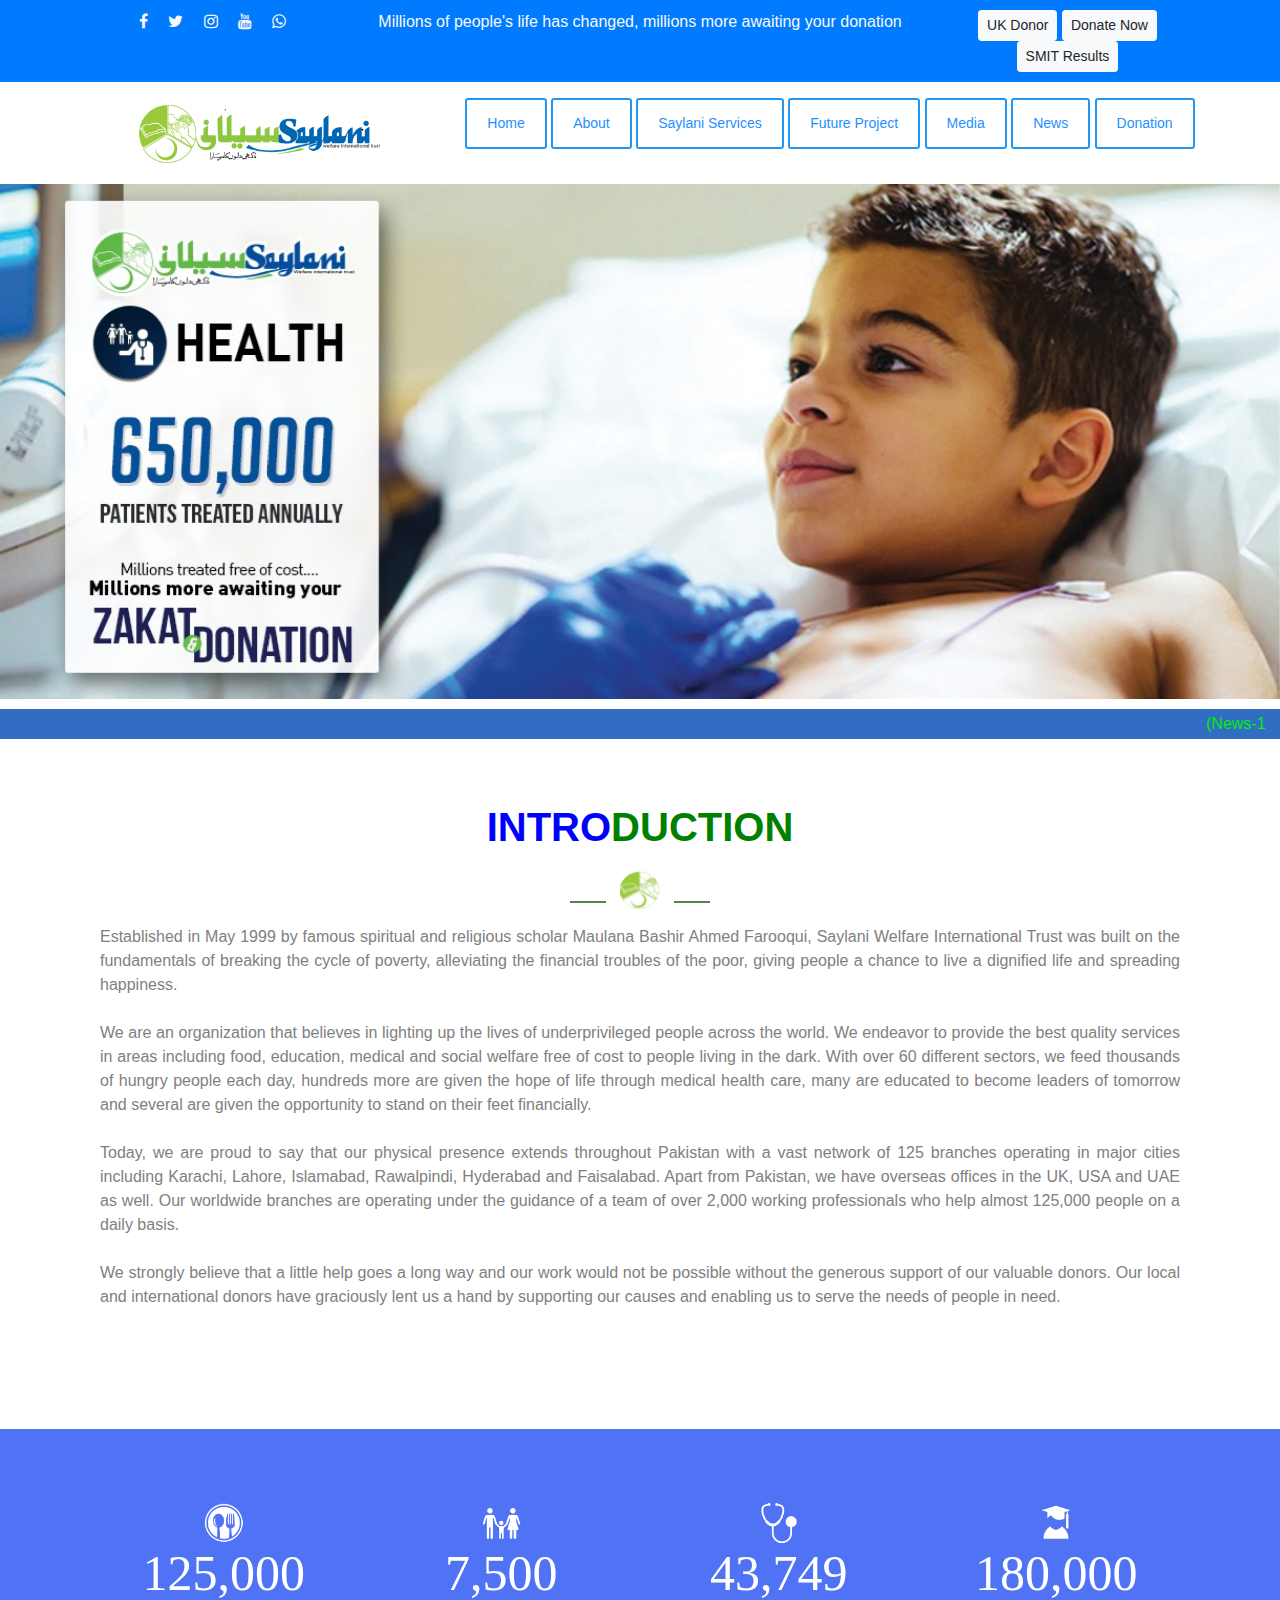
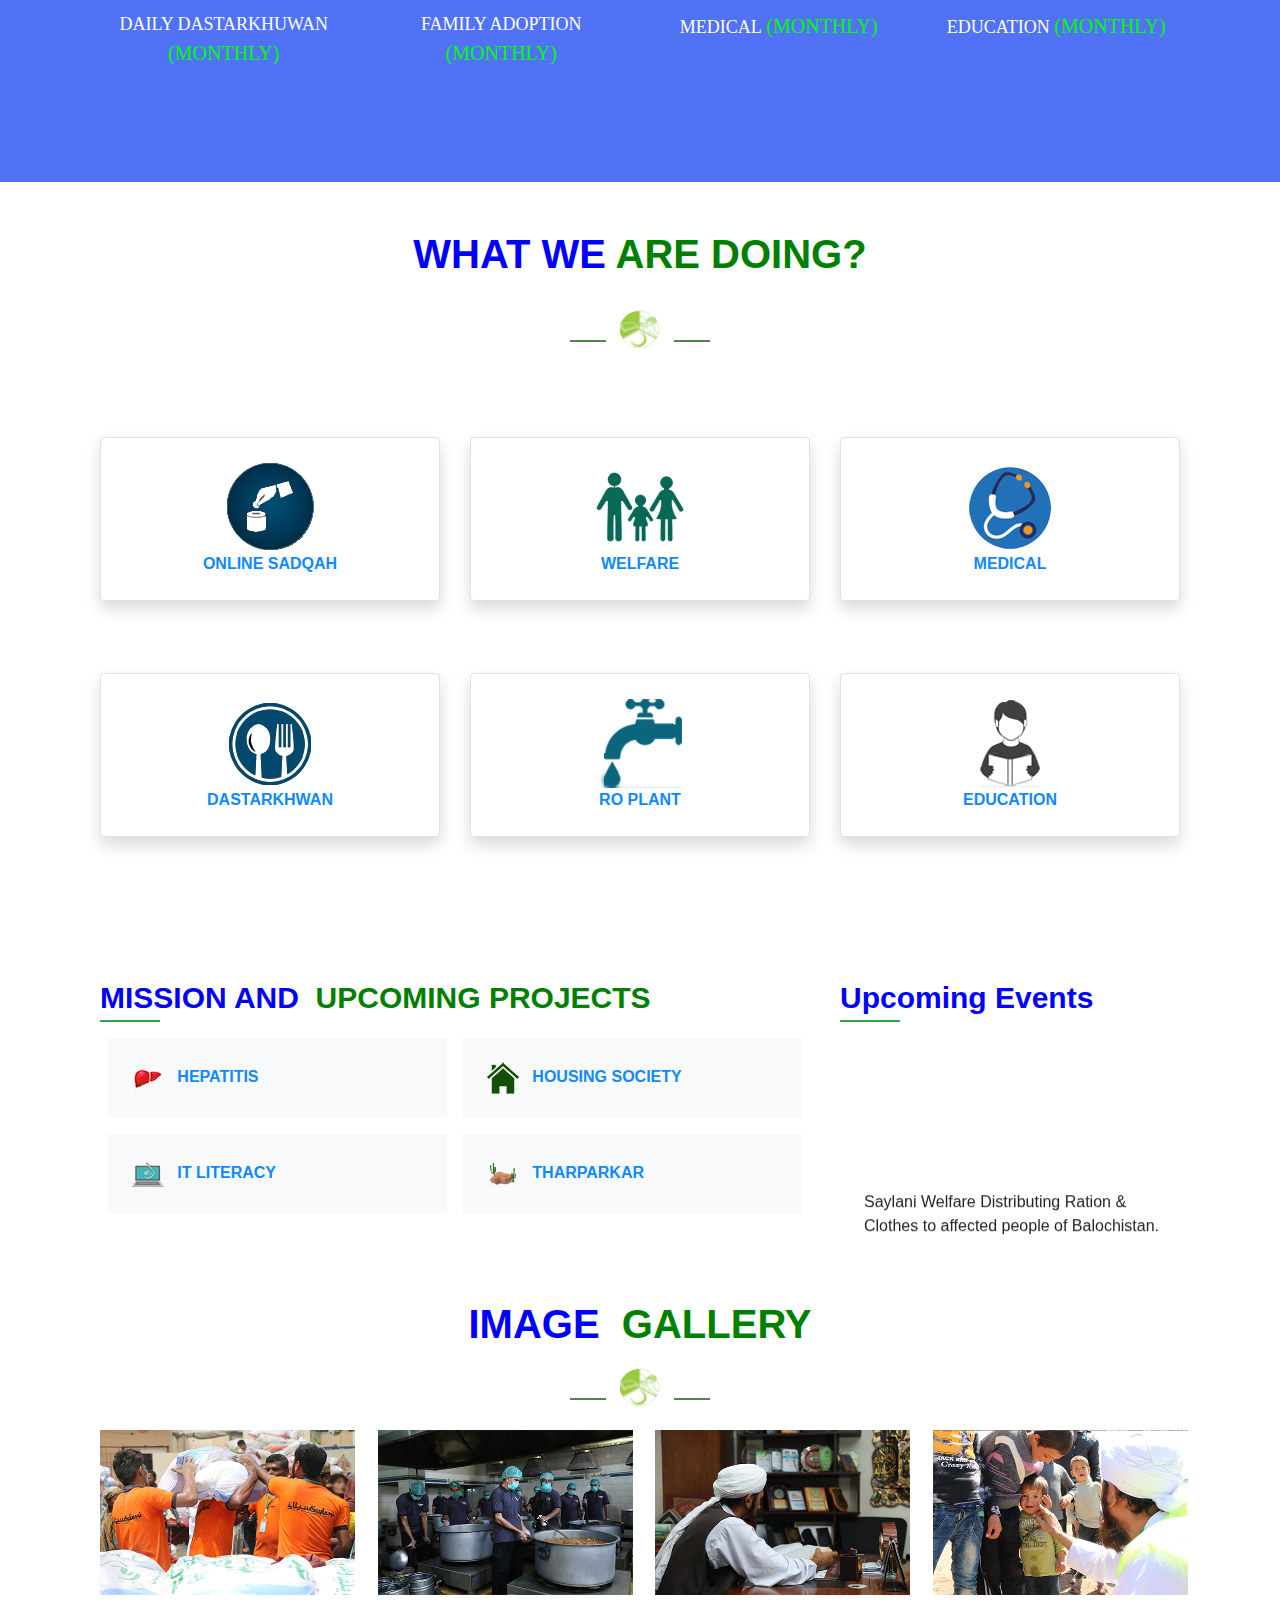
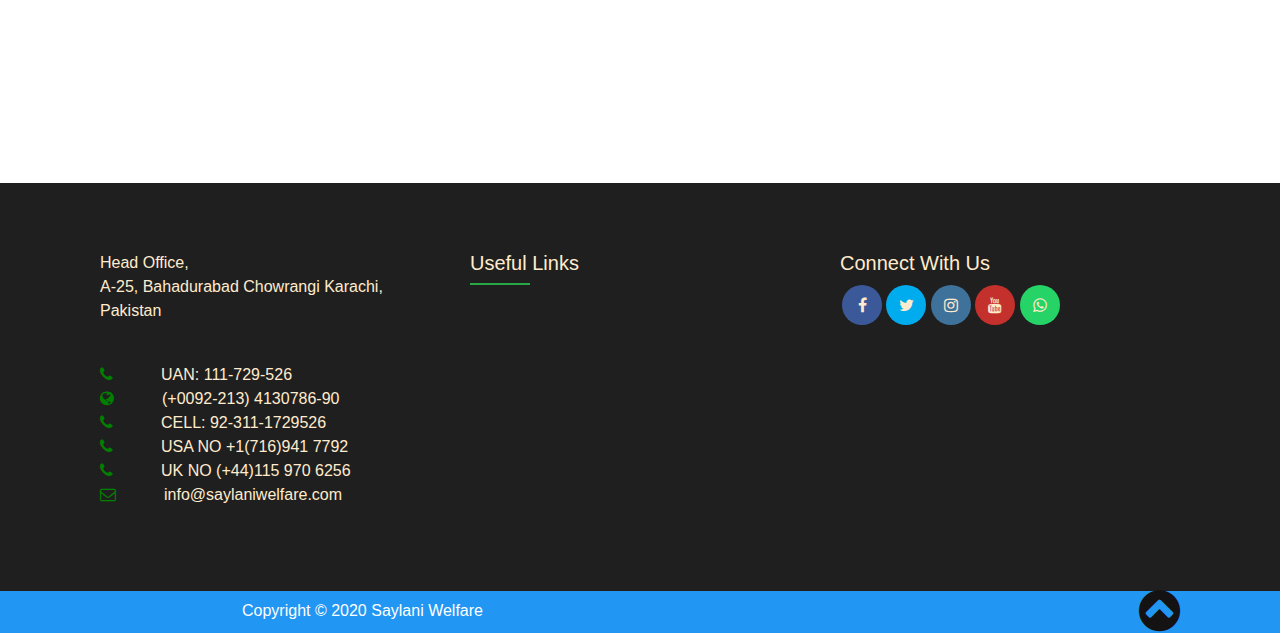
==== commit 04c38782: "Saylani homepage" ====
--- a/home.html
+++ b/home.html
@@ -1,573 +1,573 @@
-<!DOCTYPE html>
-<html lang="en">
-
-<head>
-    <meta charset="UTF-8">
-    <meta name="viewport" content="width=device-width, initial-scale=1.0">
-    <title>Saylani Home</title>
-
-    <link rel="stylesheet" href="bootstrap-4.4.1-dist/css/bootstrap.min.css">
-    <link rel="stylesheet" href="bootstrap-4.4.1-dist/style.css">
-    <link rel="stylesheet" href="bootstrap-4.4.1-dist/css/font-awesome.min.css">
-    <link rel="stylesheet" href="https://cdnjs.cloudflare.com/ajax/libs/font-awesome/4.7.0/css/font-awesome.min.css">
-
-</head>
-
-<body>
-
-    <!--Top Header-->
-    <div class="header text-light bg-primary py-2 text-center">
-
-        <div class="container">
-            <div class="row">
-                <div class="col-md-3">
-                    <div class="icons">
-                        <i class="fa fa-facebook-f px-2"></i>
-                        <!-- <i class="fa fa-twitter px-2"></i> 
-                        <i class="fa fa-instagram px-2"></i> -->
-                        <i class="fa fa-youtube px-2"></i>
-                        <i class="fa fa-whatsapp px-2"></i>
-
-                    </div>
-                </div>
-                <div class="para col-md-6">Millions of people's life has changed, millions more awaiting your donation
-                </div>
-
-                <div class="buttons1 col-md-3">
-                    <button type="button" class="btn btn-light btn-sm">UK Donor</button>
-                    <button type="button" class="btn btn-light btn-sm">Donate Now</button>
-                    <button type="button" class="btn btn-light btn-sm">SMIT Results</button>
-                </div>
-
-            </div>
-        </div>
-    </div>
-
-    <!--Nav Bar-->
-
-    <div class="Navigation  py-3 text-center">
-
-        <div class="container">
-            <div class="row">
-                <div class="col-md-4">
-                    <div class="logo text-center">
-                        <img src="./images/logo.png" alt="logo">
-                    </div>
-                </div>
-                <div class="buttons2 col-md-8">
-                    <button class="btn1 info btn-sm">Home</button>
-                    <button class="btn1 info btn-sm">About</button>
-                    <button class="btn1 info btn-sm">Saylani Services</button>
-                    <button class="btn1 info btn-sm">Future Project</button>
-                    <button class="btn1 info btn-sm">Media</button>
-                    <button class="btn1 info btn-sm">News</button>
-                    <button class="btn1 info btn-sm">Donation</button>
-
-                </div>
-            </div>
-        </div>
-    </div>
-
-    <!--Slider-->
-    <!-- <div class="container"> -->
-    <div class="row">
-        <div class="col-md-12">
-            <div id="carouselExampleFade" class="carousel slide carousel-fade" data-ride="carousel">
-                <div class="carousel-inner">
-                    <div class="carousel-item active">
-                        <img src="./images/slider1.png" class="d-block w-100" alt="slider1">
-                    </div>
-                    <div class="carousel-item">
-                        <img src="./images/slider4.jpg" class="d-block w-100" alt="slider2">
-                    </div>
-                    <div class="carousel-item">
-                        <img src="./images/slider3.jpeg" class="d-block w-100" alt="slider3">
-                    </div>
-                    <div class="carousel-item">
-                        <img src="./images/slider5.jpeg" class="d-block w-100" alt="slider3">
-                    </div>
-                </div>
-                <a class="carousel-control-prev" href="#carouselExampleFade" role="button" data-slide="prev">
-                    <span class="carousel-control-prev-icon" aria-hidden="true"></span>
-                    <span class="sr-only">Previous</span>
-                </a>
-                <a class="carousel-control-next" href="#carouselExampleFade" role="button" data-slide="next">
-                    <span class="carousel-control-next-icon" aria-hidden="true"></span>
-                    <span class="sr-only">Next</span>
-                </a>
-            </div>
-
-        </div>
-    </div>
-    </div>
-
-    <!--Marquee-->
-    <div class="containernews">
-        <div class="headline py-2">
-            <div class="row m-0">
-                <div class="col-md-12">
-
-                    <marquee>
-                        <font color="#00FF00">(News-1 Dated: 15-02-2020)</font>
-                        <font color="#FFFFFF">&nbsp;&nbsp;PIAIC Next Phase Admission in Islamabad And Faisalabad .
-                        </font>
-                        <font color="#00FF00">(News-2 Dated: 17-03-2020)</font>
-                        <font color="#FFFFFF">&nbsp;&nbsp;Saylani Welfare Announced "Donation Application .</font>
-
-                    </marquee>
-                </div>
-            </div>
-        </div>
-    </div>
-
-    <!--Introduction-->
-
-
-    <div class="container">
-        <div class="rowig m-0">
-            <div class="col-md-12">
-                <div class="intro py-2 text-center">
-                    <font color="blue">INTRO</font><span><font color="green">DUCTION</font></span>
-                    
-                        
-
-                    <br>
-
-                    <img src="./images/favicon1.png" alt="favicon">
-                </div>
-                <div class="para2">
-                    Established in May 1999 by famous spiritual and religious scholar Maulana Bashir Ahmed Farooqui,
-                    Saylani Welfare International Trust was built on the fundamentals of breaking the cycle of poverty,
-                    alleviating the financial troubles of the poor, giving people a chance to live a dignified life and
-                    spreading happiness.
-                    <br><br>
-
-                    We are an organization that believes in lighting up the lives of underprivileged people across the
-                    world. We endeavor to provide the best quality services in areas including food, education, medical
-                    and social welfare free of cost to people living in the dark. With over 60 different sectors, we
-                    feed thousands of hungry people each day,
-                    hundreds more are given the hope of life through medical health care, many are educated to become
-                    leaders of tomorrow and several are given the opportunity to stand on their feet financially.
-                    <br><br>
-
-                    Today, we are proud to say that our physical presence extends throughout Pakistan with a vast
-                    network of 125 branches operating in major cities including Karachi, Lahore, Islamabad, Rawalpindi,
-                    Hyderabad and Faisalabad. Apart from Pakistan, we have overseas offices in the UK, USA and UAE as
-                    well. Our worldwide branches are operating under the guidance of a team of over 2,000 working
-                    professionals who help almost 125,000 people on a daily basis.
-                    <br><br>
-
-                    We strongly believe that a little help goes a long way and our work would not be possible without
-                    the generous support of our valuable donors. Our local and international donors have graciously lent
-                    us a hand by supporting our causes and enabling us to serve the needs of people in need.
-                </div>
-
-            </div>
-        </div>
-    </div>
-
-    <!--Counter-->
-
-    <div class="counter py-4 text-center">
-        <div class="container">
-            <div class="rowcount m-0">
-                <div class="col col-md-3 col-12">
-
-                    <img src="./images/icon1.png" alt="favicon">
-                    <div class="icon1">
-                        <h1 class="counth1">125,000</h1>
-                    </div>
-                    <font class="counth5">DAILY DASTARKHUWAN</font>
-                    <font class="counth">(MONTHLY)</font>
-                </div>
-
-                <div class="col col-md-3 col-12">
-
-                    <img src="./images/icon2.png" alt="favicon">
-                    <div class="icon2">
-                        <h1 class="counth1">7,500</h1>
-                    </div>
-                    <font class="counth5">FAMILY ADOPTION</font>
-                    <font class="counth">(MONTHLY)</font>
-                </div>
-
-                <div class="col col-md-3 col-12">
-
-                    <img src="./images/icon3.png" alt="favicon">
-                    <div class="icon2">
-                        <h1 class="counth1">43,749</h1>
-                    </div>
-                    <font class="counth5">MEDICAL</font>
-                    <font class="counth">(MONTHLY)</font>
-                </div>
-
-                <div class="col col-md-3 col-12">
-
-                    <img src="./images/icon4.png" alt="favicon">
-                    <div class="icon4">
-                        <h1 class="counth1">180,000</h1>
-                    </div>
-                    <font class="counth5">EDUCATION </font>
-                    <font class="counth">(MONTHLY)</font>
-                </div>
-
-            </div>
-        </div>
-    </div>
-
-    
-
-
-    <!-- <div class="container">
-        <div class="row">
-            <div class="col-md-12">
-                <div class="intro py-2 text-center">
-                    <font color="blue">WHAT WE&nbsp;</font><span>
-                        <font color="green">ARE DOING?</font>
-                    </span>
-                    <br>
-
-                    <img src="./images/favicon.png" alt="favicon">
-                </div>
-            </div>
-        </div>
-        
-        <div class="row py-2 text-center">
-
-
-            <div class="col-md-4 p-4">
-                <div class="card p-4 bg-light">
-                    <img src="./images/onlinesadqah.png" alt="favicon"><br>ONLINE SADQAH
-                </div>
-            </div>
-
-            <div class="col-md-4 p-4">
-                <div class="card p-4 bg-light">
-                    <img src="./images/welfare.png" alt="favicon"><br>WELFARE
-                </div>
-            </div>
-
-            <div class="col-md-4 p-4">
-                <div class="card p-4 bg-light">
-                    <img src="./images/medical.png" alt="favicon"><br>MEDICAL
-                </div>
-            </div>
-        </div>
-
-        <div class="row py-2 text-center">
-
-            <div class="col-md-4 p-4">
-                <div class="card p-4 bg-light">
-                    <img src="./images/Dastarkhuwan.png" alt="favicon"><br>DASTARKHUWAN
-                </div>
-            </div>
-            <div class="col-md-4 p-4">
-                <div class="card p-4 bg-light">
-                    <img src="./images/ROPLANT.png" alt="favicon"><br>RO PLANT
-                </div>
-            </div>
-            <div class="col-md-4 p-4">
-                <div class="card p-4 bg-light">
-                    <img src="./images/education.png" alt="favicon"><br>EDUCATION
-                </div>
-            </div>
-        </div>
-
-    </div> -->
-
-    <!--What we are doing?-->
-    
-    <div class="whatwedo text-center py-5">
-        <div class="container">
-          <div class="row">
-            <div class="col-md-12">
-              <h1 class="intro text-uppercase text-primary"> <font color="blue">what we</font> <span class="text-success"><font color="green">are doing?</font></span>
-              </h1>
-              <br>
-              <img src="images/favicon1.png" alt="">
-            </div>
-          </div>
-        </div>
-      </div>
-
-    <!-- <div class="Secondicon text-center">
-        <div class="container">
-          <div class="row">
-            <div class="col-md-12">
-              <img src="images/favicon1.png" alt="">
-            </div>
-          </div>
-        </div>
-      </div> -->
-    
-      <div class="box text-center p-4">
-        <div class="container">
-          <div class="row m-0">
-            <div class="col-md-4 py-2 ">
-              <div class="project bg-light p-4 border bg-warning my-2 shadow p-3 mb-5 bg-white rounded">
-                <img src="images/onlinesadqah.png" alt=""> <br>
-                <span>ONLINE SADQAH</span>
-              </div>
-            </div>
-            <div class="col-md-4 py-2">
-              <div class="project bg-light p-4 border bg-warning my-2 shadow p-3 mb-5 bg-white rounded">
-                <img src="images/welfare.png" alt=""> <br>
-                <span>WELFARE</span>
-              </div>
-            </div>
-            <div class="col-md-4 py-2">
-              <div class="project bg-light p-4 border bg-warning my-2 shadow p-3 mb-5 bg-white rounded">
-                <img src="images/medical.png" alt=""> <br>
-                <span>MEDICAL</span>
-              </div>
-            </div>
-    
-            <div class="col-md-4 py-2">
-              <div class="project bg-light p-4 border bg-warning my-2 shadow p-3 mb-5 bg-white rounded">
-                <img src="images/Dastarkhuwan.png" alt=""> <br>
-                <span>DASTARKHWAN</span>
-              </div>
-            </div>
-            <div class="col-md-4 py-2">
-              <div class="project bg-light p-4 border bg-warning my-2 shadow p-3 mb-5 bg-white rounded">
-                <img src="images/ROPLANT.png" alt=""> <br>
-                <span>RO PLANT</span>
-              </div>
-            </div>
-            <div class="col-md-4 py-2">
-              
-              <div class="project bg-light border bg-warning p-4 my-2 shadow p-3 mb-5 bg-white rounded">
-                <img src="images/education.png" alt=""> <br>
-                <span>EDUCATION</span>
-              </div>
-            </div>
-    
-          </div>
-        </div>
-      </div>
-
-
-    <!--Missions and upcoming events-->
-
-
-    <div class="container">
-        <div class="rowig m-0">
-            <div class="col-md-8">
-                <div class="missions py-2">
-                    <font color="blue">MISSION AND&nbsp;</font><span>
-                        <font color="green">UPCOMING PROJECTS</font>
-                    </span>
-                    <div class="underline bg-success"></div>
-                </div>
-
-
-
-
-                <div class="row m-0">
-                    <div class="col-md-6 p-2">
-                        <div class="project p-4 bg-light">
-                            <img src="./images/Hepatitis.png" alt="favicon">&nbsp;&nbsp;
-                            HEPATITIS
-                        </div>
-                    </div>
-
-
-                    <div class="col-md-6 p-2">
-                        <div class="project p-4 bg-light ">
-                            <img src="./images/housing.png" alt="favicon">&nbsp;&nbsp;
-                            <span>HOUSING SOCIETY</span>
-
-                        </div>
-                    </div>
-                </div>
-
-
-                <div class="row m-0">
-                    <div class="col-md-6 p-2">
-                        <div class="project p-4 bg-light ">
-                            <img src="./images/IT.png" alt="favicon">&nbsp;&nbsp;
-                            IT LITERACY
-                        </div>
-                    </div>
-
-
-                    <div class="col-md-6 p-2">
-                        <div class="project p-4 bg-light ">
-                            <img src="./images/tharparkar.png" alt="favicon">&nbsp;&nbsp;
-                            THARPARKAR
-                        </div>
-                    </div>
-
-
-                </div>
-
-            </div>
-
-            <div class="col-md-4">
-                <div class="missions py-2 ">
-                    <font color="blue">Upcoming Events</font>
-                    <div class="underline bg-success"></div>
-                </div>
-
-
-                <div class="project1 p-4 ">
-                    <marquee direction="up" height="200px">
-                        <p>Saylani Welfare Distributing Ration & Clothes to affected people of Balochistan.<br><br>
-                            Entry Test Accouncement (Graphic Designing & Video Editing/Animation Course)
-                            On Sunday 3rd March 2019 @ 11:00Am Vanue: 4rh Floor, Saylani Welfare International Trust
-                            HeadOffice Bahadurabad.<br><br>
-                            Dr Jamil Ahmed (Additional Inspector General of Police) & Atiqmir Visit Saylani Welfare
-                            International Trust, Saylani Mass I.T. Training.<br><br>
-                            PIAIC Entrance Exam Merit Ranking List Announced.
-                            <a href="https://www.saylaniwelfare.com/result" style="color: blue">More Details</a>
-                            <br><br>
-                            President of Pakistan (Dr. Arif Alvi) Visited Saylani Welfare International Trust HeadOffice
-                            Karachi.
-                        </p>
-                    </marquee>
-
-                </div>
-
-            </div>
-
-        </div>
-
-    </div>
-
-
-    <!--Image Gallery-->
-
-
-    <div class="container">
-        <div class="rowig m-0">
-            <div class="col-md-12">
-                <div class="intro py-2 text-center">
-                    <font color="blue">IMAGE&nbsp;</font>
-                    <font color="green">GALLERY</font>
-                    <br>
-
-                    <img src="./images/favicon1.png" alt="favicon">
-                </div>
-            </div>
-        </div>
-
-        <div class="row m-0 text-center">
-
-            <div class="col-md-3">
-                <div class="IG my-2">
-                    <img src="./images/IG1.jpg" alt="favicon">
-                </div>
-            </div>
-
-
-            <div class="col-md-3">
-                <div class="IG my-2">
-                    <img src="./images/IG2.jpg" alt="favicon">
-                </div>
-            </div>
-
-            <div class="col-md-3">
-                <div class="IG my-2">
-                    <img src="./images/IG3.jpg" alt="favicon">
-                </div>
-            </div>
-
-            <div class="col-md-3">
-                <div class="IG my-2">
-                    <img src="./images/IG4.jpg" alt="favicon">
-                </div>
-            </div>
-
-        </div>
-    </div>
-
-
-
-    <!--Footer-->
-    <div id="footer">
-        <div class="fo py-2">
-            <div class="container">
-
-                <div class="rowlast m-0">
-                    <div class="col-md-4">
-                        <div class="aa">
-                            <p>Head Office,<br>
-                                A-25, Bahadurabad Chowrangi Karachi, Pakistan <br><br>
-                                <ul class="contacts">
-                                    <li> <span> <i class="fa fa-phone text-theme-colored mr-5"
-                                                style="color:green"></i>UAN: 111-729-526</li>
-                                    <li> <i class="fa fa-globe text-theme-colored mr-5"
-                                            style="color:green"></i>(+0092-213) 4130786-90 </li>
-                                    <li> <i class="fa fa-phone text-theme-colored mr-5" style="color:green"></i>CELL:
-                                        92-311-1729526</li>
-                                    <li> <i class="fa fa-phone text-theme-colored mr-5" style="color:green"></i>USA NO
-                                        +1(716)941 7792 </li>
-                                    <li> <i class="fa fa-phone text-theme-colored mr-5" style="color:green"></i>UK NO
-                                        (+44)115 970 6256</li>
-                                    <li> <i class="fa fa-envelope-o text-theme-colored mr-5"
-                                            style="color:green"></i>info@saylaniwelfare.com </li>
-                                </ul>
-                            </p>
-                        </div>
-                    </div>
-
-                    <div class="col-md-4">
-                        <div class="aa">
-                            <h5>Useful Links</h5>
-                            <div class="underline bg-success"></div>
-                        </div>
-                    </div>
-
-
-
-                    <div class="col-md-4">
-                        <div class="aa">
-                            <h5>Connect With Us</h5>
-                            <div class="icons">
-                                <i class="iconf fa fa-facebook-f px-2"></i>
-                                <i class="iconf fa fa-twitter px-2"></i>
-                                <i class="iconf fa fa-instagram px-2"></i>
-                                <i class="iconf fa fa-youtube px-2"></i>
-                                <i class="iconf fa fa-whatsapp px-2"></i>
-
-                            </div>
-                        </div>
-                    </div>
-
-
-                </div>
-            </div>
-        </div>
-    </div>
-
-    <div class="counterlast py-2 text-center">
-        <div class="container">
-
-            <div class="row m-0">
-                <div class="col-md-6">
-                    <p class="end"> Copyright © 2020 Saylani Welfare</p>
-                </div>
-                <div class="col-md-6">
-                    <div class="topicon">
-                        <a href="#"> <i class='fa fa-chevron-circle-up'
-                                style='font-size:48px;color:rgb(20, 18, 18)'></i></a>
-                    </div>
-                </div>
-            </div>
-        </div>
-    </div>
-
-
-
-    <script src="https://code.jquery.com/jquery-3.4.1.slim.min.js"
-        integrity="sha384-J6qa4849blE2+poT4WnyKhv5vZF5SrPo0iEjwBvKU7imGFAV0wwj1yYfoRSJoZ+n"
-        crossorigin="anonymous"></script>
-    <script src="https://cdn.jsdelivr.net/npm/popper.js@1.16.0/dist/umd/popper.min.js"
-        integrity="sha384-Q6E9RHvbIyZFJoft+2mJbHaEWldlvI9IOYy5n3zV9zzTtmI3UksdQRVvoxMfooAo"
-        crossorigin="anonymous"></script>
-    <script src="https://stackpath.bootstrapcdn.com/bootstrap/4.4.1/js/bootstrap.min.js"
-        integrity="sha384-wfSDF2E50Y2D1uUdj0O3uMBJnjuUD4Ih7YwaYd1iqfktj0Uod8GCExl3Og8ifwB6"
-        crossorigin="anonymous"></script>
-</body>
-
+<!DOCTYPE html>
+<html lang="en">
+
+<head>
+    <meta charset="UTF-8">
+    <meta name="viewport" content="width=device-width, initial-scale=1.0">
+    <title>Saylani Home</title>
+
+    <link rel="stylesheet" href="bootstrap-4.4.1-dist/css/bootstrap.min.css">
+    <link rel="stylesheet" href="bootstrap-4.4.1-dist/style.css">
+    <link rel="stylesheet" href="bootstrap-4.4.1-dist/css/font-awesome.min.css">
+    <link rel="stylesheet" href="https://cdnjs.cloudflare.com/ajax/libs/font-awesome/4.7.0/css/font-awesome.min.css">
+
+</head>
+
+<body>
+
+    <!--Top Header-->
+    <div class="header text-light bg-primary py-2 text-center">
+
+        <div class="container">
+            <div class="row">
+                <div class="col-md-3">
+                    <div class="icons">
+                        <i class="fa fa-facebook-f px-2"></i>
+                        <i class="fa fa-twitter px-2"></i> 
+                        <i class="fa fa-instagram px-2"></i>
+                        <i class="fa fa-youtube px-2"></i>
+                        <i class="fa fa-whatsapp px-2"></i>
+
+                    </div>
+                </div>
+                <div class="para col-md-6">Millions of people's life has changed, millions more awaiting your donation
+                </div>
+
+                <div class="buttons1 col-md-3">
+                    <button type="button" class="btn btn-light btn-sm">UK Donor</button>
+                    <button type="button" class="btn btn-light btn-sm">Donate Now</button>
+                    <button type="button" class="btn btn-light btn-sm">SMIT Results</button>
+                </div>
+
+            </div>
+        </div>
+    </div>
+
+    <!--Nav Bar-->
+
+    <div class="Navigation  py-3 text-center">
+
+        <div class="container">
+            <div class="row">
+                <div class="col-md-4">
+                    <div class="logo text-center">
+                        <img src="./images/logo.png" alt="logo">
+                    </div>
+                </div>
+                <div class="buttons2 col-md-8">
+                    <button class="btn1 info btn-sm">Home</button>
+                    <button class="btn1 info btn-sm">About</button>
+                    <button class="btn1 info btn-sm">Saylani Services</button>
+                    <button class="btn1 info btn-sm">Future Project</button>
+                    <button class="btn1 info btn-sm">Media</button>
+                    <button class="btn1 info btn-sm">News</button>
+                    <button class="btn1 info btn-sm">Donation</button>
+
+                </div>
+            </div>
+        </div>
+    </div>
+
+    <!--Slider-->
+    <!-- <div class="container"> -->
+    <div class="row">
+        <div class="col-md-12">
+            <div id="carouselExampleFade" class="carousel slide carousel-fade" data-ride="carousel">
+                <div class="carousel-inner">
+                    <div class="carousel-item active">
+                        <img src="./images/slider1.png" class="d-block w-100" alt="slider1">
+                    </div>
+                    <div class="carousel-item">
+                        <img src="./images/slider4.jpg" class="d-block w-100" alt="slider2">
+                    </div>
+                    <div class="carousel-item">
+                        <img src="./images/slider3.jpeg" class="d-block w-100" alt="slider3">
+                    </div>
+                    <div class="carousel-item">
+                        <img src="./images/slider5.jpeg" class="d-block w-100" alt="slider3">
+                    </div>
+                </div>
+                <a class="carousel-control-prev" href="#carouselExampleFade" role="button" data-slide="prev">
+                    <span class="carousel-control-prev-icon" aria-hidden="true"></span>
+                    <span class="sr-only">Previous</span>
+                </a>
+                <a class="carousel-control-next" href="#carouselExampleFade" role="button" data-slide="next">
+                    <span class="carousel-control-next-icon" aria-hidden="true"></span>
+                    <span class="sr-only">Next</span>
+                </a>
+            </div>
+
+        </div>
+    </div>
+    </div>
+
+    <!--Marquee-->
+    <div class="containernews">
+        <div class="headline py-2">
+            <div class="row m-0">
+                <div class="col-md-12">
+
+                    <marquee>
+                        <font color="#00FF00">(News-1 Dated: 15-02-2020)</font>
+                        <font color="#FFFFFF">&nbsp;&nbsp;PIAIC Next Phase Admission in Islamabad And Faisalabad .
+                        </font>
+                        <font color="#00FF00">(News-2 Dated: 17-03-2020)</font>
+                        <font color="#FFFFFF">&nbsp;&nbsp;Saylani Welfare Announced "Donation Application .</font>
+
+                    </marquee>
+                </div>
+            </div>
+        </div>
+    </div>
+
+    <!--Introduction-->
+
+
+    <div class="container">
+        <div class="rowig m-0">
+            <div class="col-md-12">
+                <div class="intro py-2 text-center">
+                    <font color="blue">INTRO</font><span><font color="green">DUCTION</font></span>
+                    
+                        
+
+                    <br>
+
+                    <img src="./images/favicon1.png" alt="favicon">
+                </div>
+                <div class="para2">
+                    Established in May 1999 by famous spiritual and religious scholar Maulana Bashir Ahmed Farooqui,
+                    Saylani Welfare International Trust was built on the fundamentals of breaking the cycle of poverty,
+                    alleviating the financial troubles of the poor, giving people a chance to live a dignified life and
+                    spreading happiness.
+                    <br><br>
+
+                    We are an organization that believes in lighting up the lives of underprivileged people across the
+                    world. We endeavor to provide the best quality services in areas including food, education, medical
+                    and social welfare free of cost to people living in the dark. With over 60 different sectors, we
+                    feed thousands of hungry people each day,
+                    hundreds more are given the hope of life through medical health care, many are educated to become
+                    leaders of tomorrow and several are given the opportunity to stand on their feet financially.
+                    <br><br>
+
+                    Today, we are proud to say that our physical presence extends throughout Pakistan with a vast
+                    network of 125 branches operating in major cities including Karachi, Lahore, Islamabad, Rawalpindi,
+                    Hyderabad and Faisalabad. Apart from Pakistan, we have overseas offices in the UK, USA and UAE as
+                    well. Our worldwide branches are operating under the guidance of a team of over 2,000 working
+                    professionals who help almost 125,000 people on a daily basis.
+                    <br><br>
+
+                    We strongly believe that a little help goes a long way and our work would not be possible without
+                    the generous support of our valuable donors. Our local and international donors have graciously lent
+                    us a hand by supporting our causes and enabling us to serve the needs of people in need.
+                </div>
+
+            </div>
+        </div>
+    </div>
+
+    <!--Counter-->
+
+    <div class="counter py-4 text-center">
+        <div class="container">
+            <div class="rowcount m-0">
+                <div class="col col-md-3 col-12">
+
+                    <img src="./images/icon1.png" alt="favicon">
+                    <div class="icon1">
+                        <h1 class="counth1">125,000</h1>
+                    </div>
+                    <font class="counth5">DAILY DASTARKHUWAN</font>
+                    <font class="counth">(MONTHLY)</font>
+                </div>
+
+                <div class="col col-md-3 col-12">
+
+                    <img src="./images/icon2.png" alt="favicon">
+                    <div class="icon2">
+                        <h1 class="counth1">7,500</h1>
+                    </div>
+                    <font class="counth5">FAMILY ADOPTION</font>
+                    <font class="counth">(MONTHLY)</font>
+                </div>
+
+                <div class="col col-md-3 col-12">
+
+                    <img src="./images/icon3.png" alt="favicon">
+                    <div class="icon2">
+                        <h1 class="counth1">43,749</h1>
+                    </div>
+                    <font class="counth5">MEDICAL</font>
+                    <font class="counth">(MONTHLY)</font>
+                </div>
+
+                <div class="col col-md-3 col-12">
+
+                    <img src="./images/icon4.png" alt="favicon">
+                    <div class="icon4">
+                        <h1 class="counth1">180,000</h1>
+                    </div>
+                    <font class="counth5">EDUCATION </font>
+                    <font class="counth">(MONTHLY)</font>
+                </div>
+
+            </div>
+        </div>
+    </div>
+
+    
+
+
+    <!-- <div class="container">
+        <div class="row">
+            <div class="col-md-12">
+                <div class="intro py-2 text-center">
+                    <font color="blue">WHAT WE&nbsp;</font><span>
+                        <font color="green">ARE DOING?</font>
+                    </span>
+                    <br>
+
+                    <img src="./images/favicon.png" alt="favicon">
+                </div>
+            </div>
+        </div>
+        
+        <div class="row py-2 text-center">
+
+
+            <div class="col-md-4 p-4">
+                <div class="card p-4 bg-light">
+                    <img src="./images/onlinesadqah.png" alt="favicon"><br>ONLINE SADQAH
+                </div>
+            </div>
+
+            <div class="col-md-4 p-4">
+                <div class="card p-4 bg-light">
+                    <img src="./images/welfare.png" alt="favicon"><br>WELFARE
+                </div>
+            </div>
+
+            <div class="col-md-4 p-4">
+                <div class="card p-4 bg-light">
+                    <img src="./images/medical.png" alt="favicon"><br>MEDICAL
+                </div>
+            </div>
+        </div>
+
+        <div class="row py-2 text-center">
+
+            <div class="col-md-4 p-4">
+                <div class="card p-4 bg-light">
+                    <img src="./images/Dastarkhuwan.png" alt="favicon"><br>DASTARKHUWAN
+                </div>
+            </div>
+            <div class="col-md-4 p-4">
+                <div class="card p-4 bg-light">
+                    <img src="./images/ROPLANT.png" alt="favicon"><br>RO PLANT
+                </div>
+            </div>
+            <div class="col-md-4 p-4">
+                <div class="card p-4 bg-light">
+                    <img src="./images/education.png" alt="favicon"><br>EDUCATION
+                </div>
+            </div>
+        </div>
+
+    </div> -->
+
+    <!--What we are doing?-->
+    
+    <div class="whatwedo text-center py-5">
+        <div class="container">
+          <div class="row">
+            <div class="col-md-12">
+              <h1 class="intro text-uppercase text-primary"> <font color="blue">what we</font> <span class="text-success"><font color="green">are doing?</font></span>
+              </h1>
+              <br>
+              <img src="images/favicon1.png" alt="">
+            </div>
+          </div>
+        </div>
+      </div>
+
+    <!-- <div class="Secondicon text-center">
+        <div class="container">
+          <div class="row">
+            <div class="col-md-12">
+              <img src="images/favicon1.png" alt="">
+            </div>
+          </div>
+        </div>
+      </div> -->
+    
+      <div class="box text-center p-4">
+        <div class="container">
+          <div class="row m-0">
+            <div class="col-md-4 py-2 ">
+              <div class="project bg-light p-4 border bg-warning my-2 shadow p-3 mb-5 bg-white rounded">
+                <img src="images/onlinesadqah.png" alt=""> <br>
+                <span>ONLINE SADQAH</span>
+              </div>
+            </div>
+            <div class="col-md-4 py-2">
+              <div class="project bg-light p-4 border bg-warning my-2 shadow p-3 mb-5 bg-white rounded">
+                <img src="images/welfare.png" alt=""> <br>
+                <span>WELFARE</span>
+              </div>
+            </div>
+            <div class="col-md-4 py-2">
+              <div class="project bg-light p-4 border bg-warning my-2 shadow p-3 mb-5 bg-white rounded">
+                <img src="images/medical.png" alt=""> <br>
+                <span>MEDICAL</span>
+              </div>
+            </div>
+    
+            <div class="col-md-4 py-2">
+              <div class="project bg-light p-4 border bg-warning my-2 shadow p-3 mb-5 bg-white rounded">
+                <img src="images/Dastarkhuwan.png" alt=""> <br>
+                <span>DASTARKHWAN</span>
+              </div>
+            </div>
+            <div class="col-md-4 py-2">
+              <div class="project bg-light p-4 border bg-warning my-2 shadow p-3 mb-5 bg-white rounded">
+                <img src="images/ROPLANT.png" alt=""> <br>
+                <span>RO PLANT</span>
+              </div>
+            </div>
+            <div class="col-md-4 py-2">
+              
+              <div class="project bg-light border bg-warning p-4 my-2 shadow p-3 mb-5 bg-white rounded">
+                <img src="images/education.png" alt=""> <br>
+                <span>EDUCATION</span>
+              </div>
+            </div>
+    
+          </div>
+        </div>
+      </div>
+
+
+    <!--Missions and upcoming events-->
+
+
+    <div class="container">
+        <div class="rowig m-0">
+            <div class="col-md-8">
+                <div class="missions py-2">
+                    <font color="blue">MISSION AND&nbsp;</font><span>
+                        <font color="green">UPCOMING PROJECTS</font>
+                    </span>
+                    <div class="underline bg-success"></div>
+                </div>
+
+
+
+
+                <div class="row m-0">
+                    <div class="col-md-6 p-2">
+                        <div class="project p-4 bg-light">
+                            <img src="./images/Hepatitis.png" alt="favicon">&nbsp;&nbsp;
+                            HEPATITIS
+                        </div>
+                    </div>
+
+
+                    <div class="col-md-6 p-2">
+                        <div class="project p-4 bg-light ">
+                            <img src="./images/housing.png" alt="favicon">&nbsp;&nbsp;
+                            <span>HOUSING SOCIETY</span>
+
+                        </div>
+                    </div>
+                </div>
+
+
+                <div class="row m-0">
+                    <div class="col-md-6 p-2">
+                        <div class="project p-4 bg-light ">
+                            <img src="./images/IT.png" alt="favicon">&nbsp;&nbsp;
+                            IT LITERACY
+                        </div>
+                    </div>
+
+
+                    <div class="col-md-6 p-2">
+                        <div class="project p-4 bg-light ">
+                            <img src="./images/tharparkar.png" alt="favicon">&nbsp;&nbsp;
+                            THARPARKAR
+                        </div>
+                    </div>
+
+
+                </div>
+
+            </div>
+
+            <div class="col-md-4">
+                <div class="missions py-2 ">
+                    <font color="blue">Upcoming Events</font>
+                    <div class="underline bg-success"></div>
+                </div>
+
+
+                <div class="project1 p-4 ">
+                    <marquee direction="up" height="200px">
+                        <p>Saylani Welfare Distributing Ration & Clothes to affected people of Balochistan.<br><br>
+                            Entry Test Accouncement (Graphic Designing & Video Editing/Animation Course)
+                            On Sunday 3rd March 2019 @ 11:00Am Vanue: 4rh Floor, Saylani Welfare International Trust
+                            HeadOffice Bahadurabad.<br><br>
+                            Dr Jamil Ahmed (Additional Inspector General of Police) & Atiqmir Visit Saylani Welfare
+                            International Trust, Saylani Mass I.T. Training.<br><br>
+                            PIAIC Entrance Exam Merit Ranking List Announced.
+                            <a href="https://www.saylaniwelfare.com/result" style="color: blue">More Details</a>
+                            <br><br>
+                            President of Pakistan (Dr. Arif Alvi) Visited Saylani Welfare International Trust HeadOffice
+                            Karachi.
+                        </p>
+                    </marquee>
+
+                </div>
+
+            </div>
+
+        </div>
+
+    </div>
+
+
+    <!--Image Gallery-->
+
+
+    <div class="container">
+        <div class="rowig m-0">
+            <div class="col-md-12">
+                <div class="intro py-2 text-center">
+                    <font color="blue">IMAGE&nbsp;</font>
+                    <font color="green">GALLERY</font>
+                    <br>
+
+                    <img src="./images/favicon1.png" alt="favicon">
+                </div>
+            </div>
+        </div>
+
+        <div class="row m-0 text-center">
+
+            <div class="col-md-3">
+                <div class="IG my-2">
+                    <img src="./images/IG1.jpg" alt="favicon">
+                </div>
+            </div>
+
+
+            <div class="col-md-3">
+                <div class="IG my-2">
+                    <img src="./images/IG2.jpg" alt="favicon">
+                </div>
+            </div>
+
+            <div class="col-md-3">
+                <div class="IG my-2">
+                    <img src="./images/IG3.jpg" alt="favicon">
+                </div>
+            </div>
+
+            <div class="col-md-3">
+                <div class="IG my-2">
+                    <img src="./images/IG4.jpg" alt="favicon">
+                </div>
+            </div>
+
+        </div>
+    </div>
+
+
+
+    <!--Footer-->
+    <div id="footer">
+        <div class="fo py-2">
+            <div class="container">
+
+                <div class="rowlast m-0">
+                    <div class="col-md-4">
+                        <div class="aa">
+                            <p>Head Office,<br>
+                                A-25, Bahadurabad Chowrangi Karachi, Pakistan <br><br>
+                                <ul class="contacts">
+                                    <li> <span> <i class="fa fa-phone text-theme-colored mr-5"
+                                                style="color:green"></i>UAN: 111-729-526</li>
+                                    <li> <i class="fa fa-globe text-theme-colored mr-5"
+                                            style="color:green"></i>(+0092-213) 4130786-90 </li>
+                                    <li> <i class="fa fa-phone text-theme-colored mr-5" style="color:green"></i>CELL:
+                                        92-311-1729526</li>
+                                    <li> <i class="fa fa-phone text-theme-colored mr-5" style="color:green"></i>USA NO
+                                        +1(716)941 7792 </li>
+                                    <li> <i class="fa fa-phone text-theme-colored mr-5" style="color:green"></i>UK NO
+                                        (+44)115 970 6256</li>
+                                    <li> <i class="fa fa-envelope-o text-theme-colored mr-5"
+                                            style="color:green"></i>info@saylaniwelfare.com </li>
+                                </ul>
+                            </p>
+                        </div>
+                    </div>
+
+                    <div class="col-md-4">
+                        <div class="aa">
+                            <h5>Useful Links</h5>
+                            <div class="underline bg-success"></div>
+                        </div>
+                    </div>
+
+
+
+                    <div class="col-md-4">
+                        <div class="aa">
+                            <h5>Connect With Us</h5>
+                            <div class="icons">
+                                <i class="iconf fa fa-facebook-f px-2"></i>
+                                <i class="iconf fa fa-twitter px-2"></i>
+                                <i class="iconf fa fa-instagram px-2"></i>
+                                <i class="iconf fa fa-youtube px-2"></i>
+                                <i class="iconf fa fa-whatsapp px-2"></i>
+
+                            </div>
+                        </div>
+                    </div>
+
+
+                </div>
+            </div>
+        </div>
+    </div>
+
+    <div class="counterlast py-2 text-center">
+        <div class="container">
+
+            <div class="row m-0">
+                <div class="col-md-6">
+                    <p class="end"> Copyright © 2020 Saylani Welfare</p>
+                </div>
+                <div class="col-md-6">
+                    <div class="topicon">
+                        <a href="#"> <i class='fa fa-chevron-circle-up'
+                                style='font-size:48px;color:rgb(20, 18, 18)'></i></a>
+                    </div>
+                </div>
+            </div>
+        </div>
+    </div>
+
+
+
+    <script src="https://code.jquery.com/jquery-3.4.1.slim.min.js"
+        integrity="sha384-J6qa4849blE2+poT4WnyKhv5vZF5SrPo0iEjwBvKU7imGFAV0wwj1yYfoRSJoZ+n"
+        crossorigin="anonymous"></script>
+    <script src="https://cdn.jsdelivr.net/npm/popper.js@1.16.0/dist/umd/popper.min.js"
+        integrity="sha384-Q6E9RHvbIyZFJoft+2mJbHaEWldlvI9IOYy5n3zV9zzTtmI3UksdQRVvoxMfooAo"
+        crossorigin="anonymous"></script>
+    <script src="https://stackpath.bootstrapcdn.com/bootstrap/4.4.1/js/bootstrap.min.js"
+        integrity="sha384-wfSDF2E50Y2D1uUdj0O3uMBJnjuUD4Ih7YwaYd1iqfktj0Uod8GCExl3Og8ifwB6"
+        crossorigin="anonymous"></script>
+</body>
+
 </html>